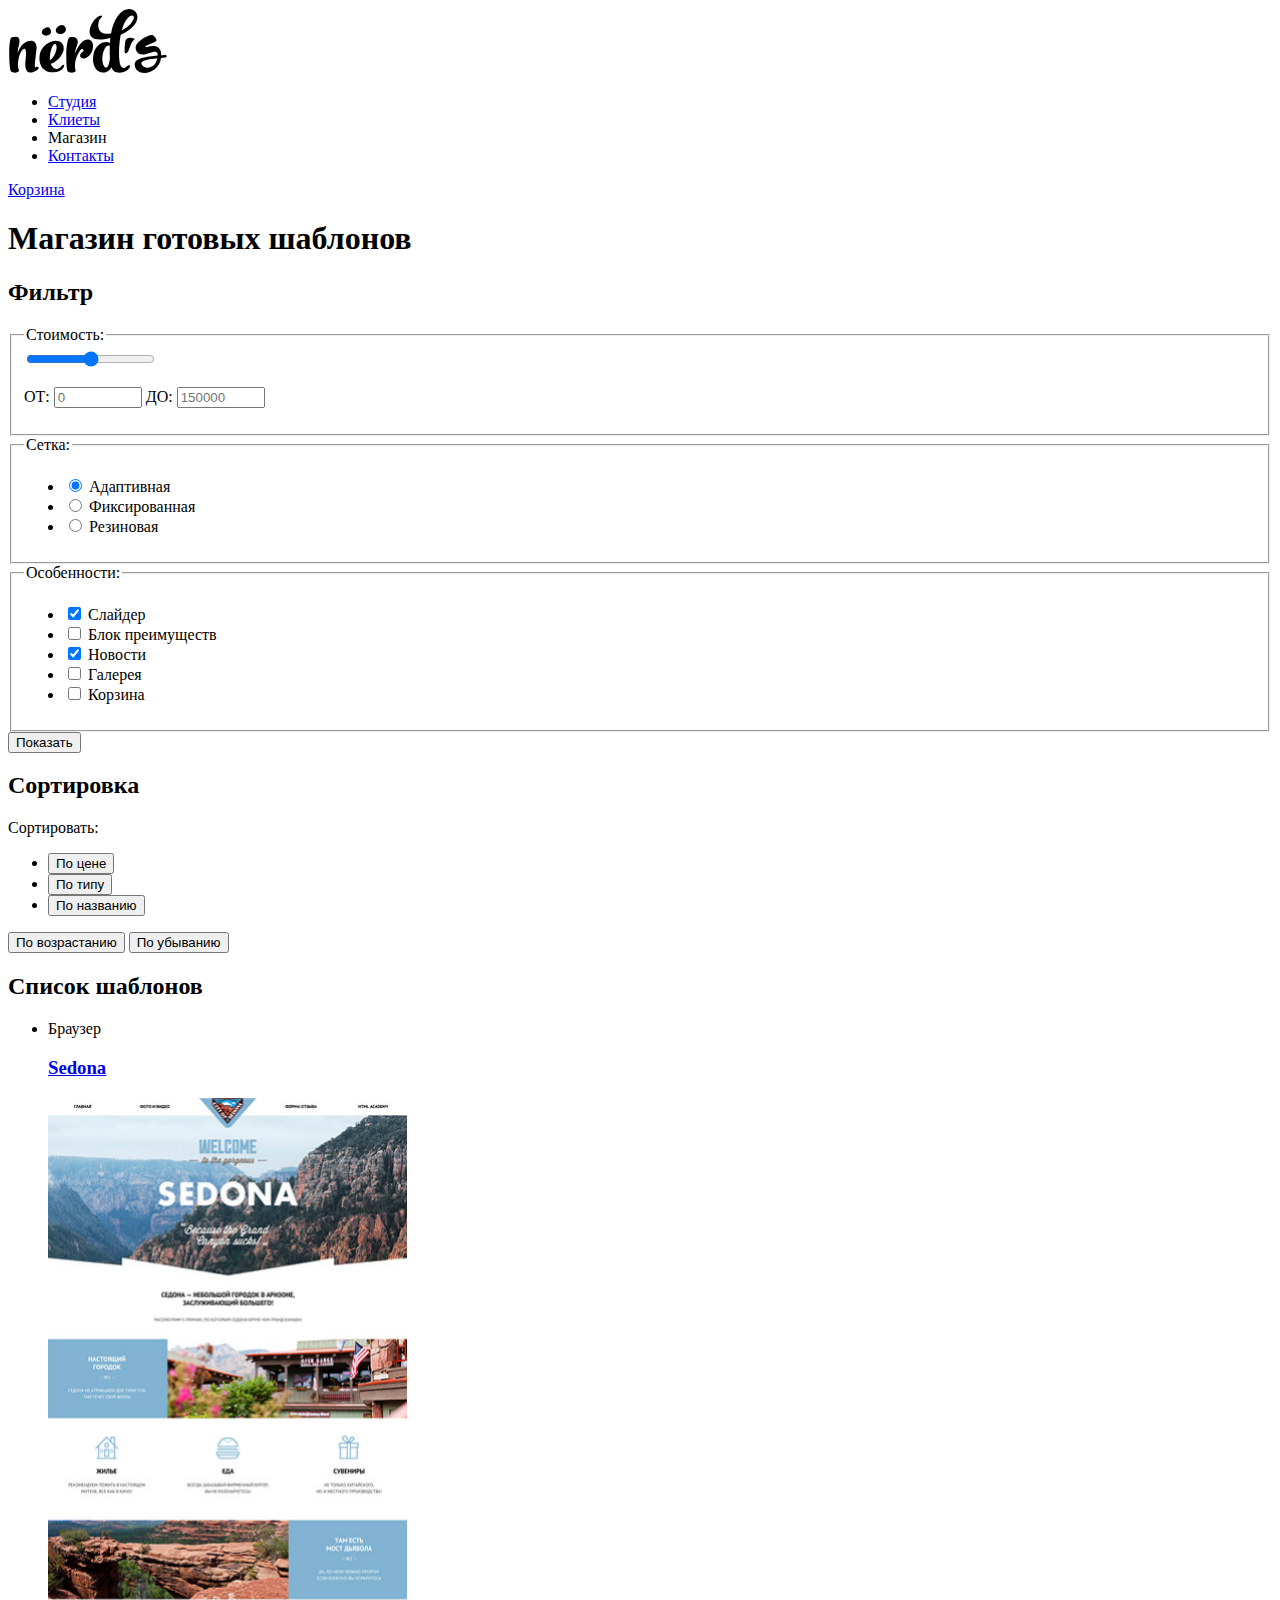
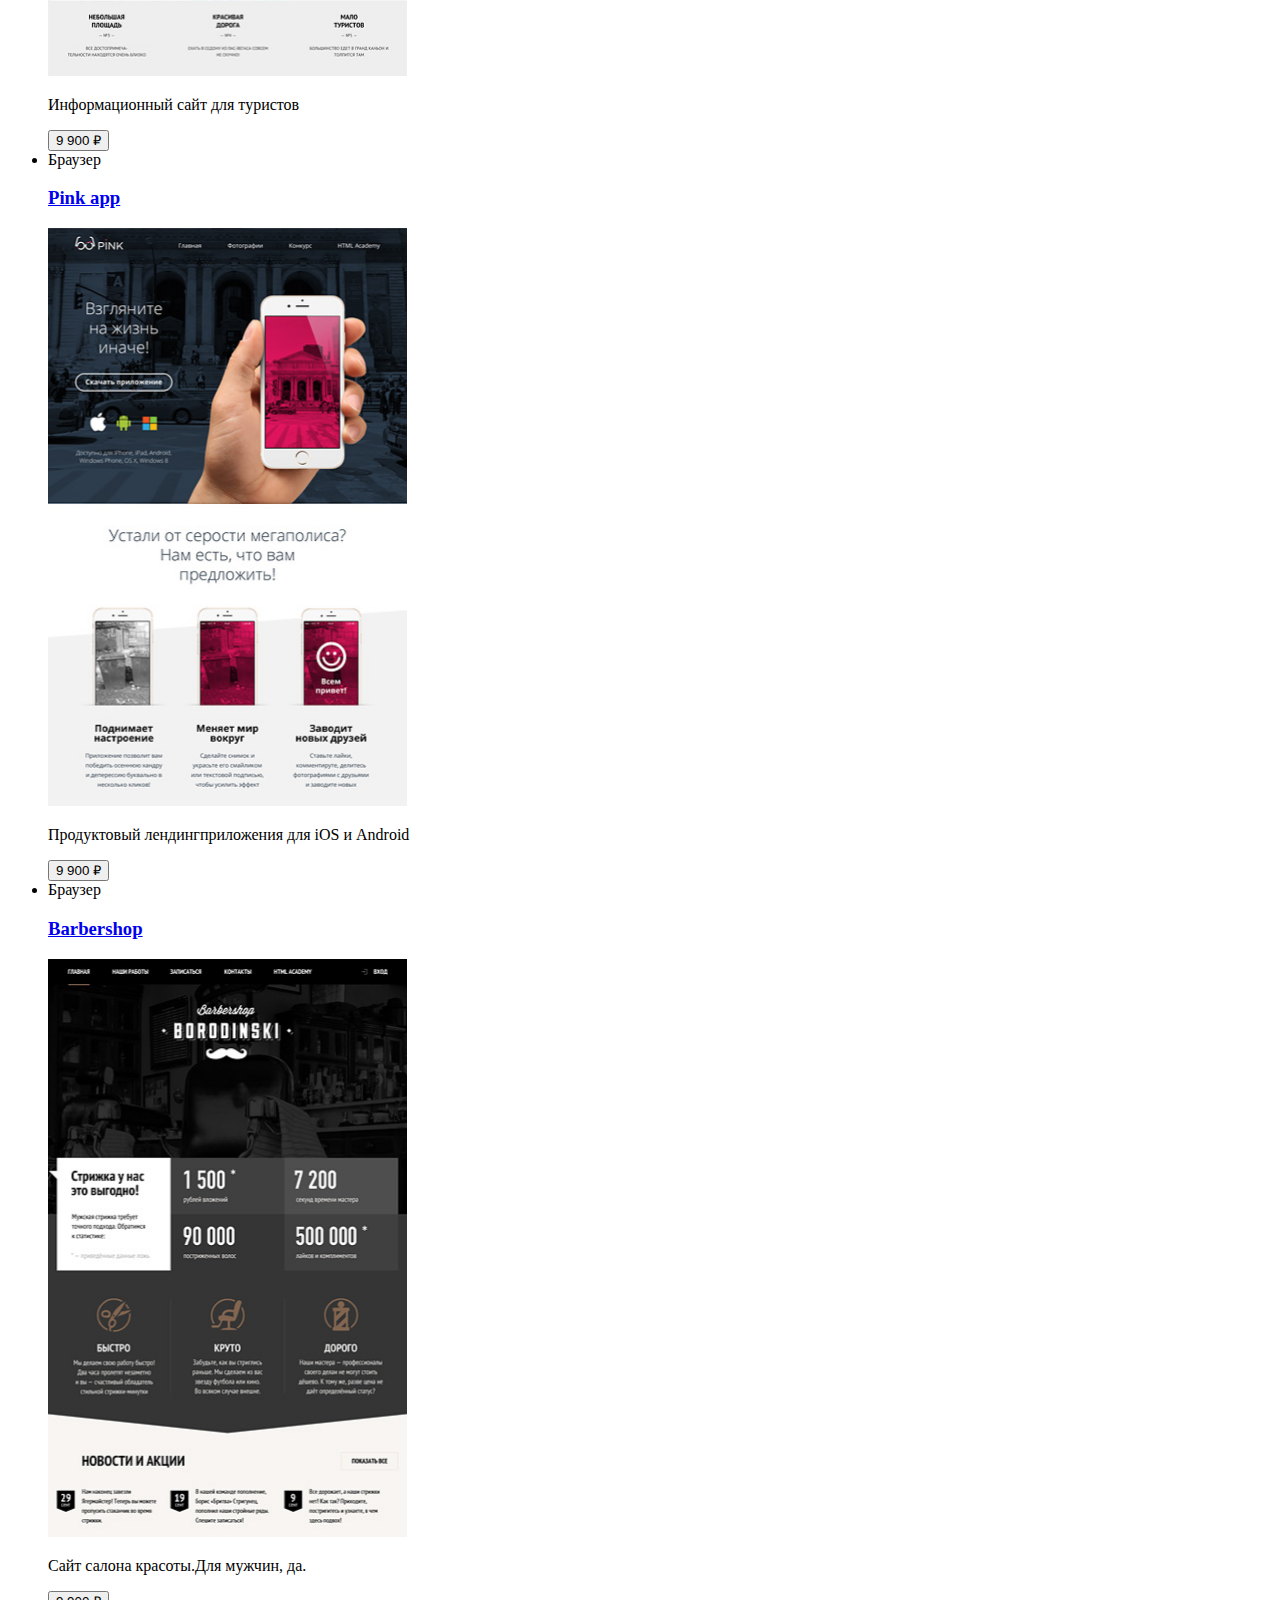
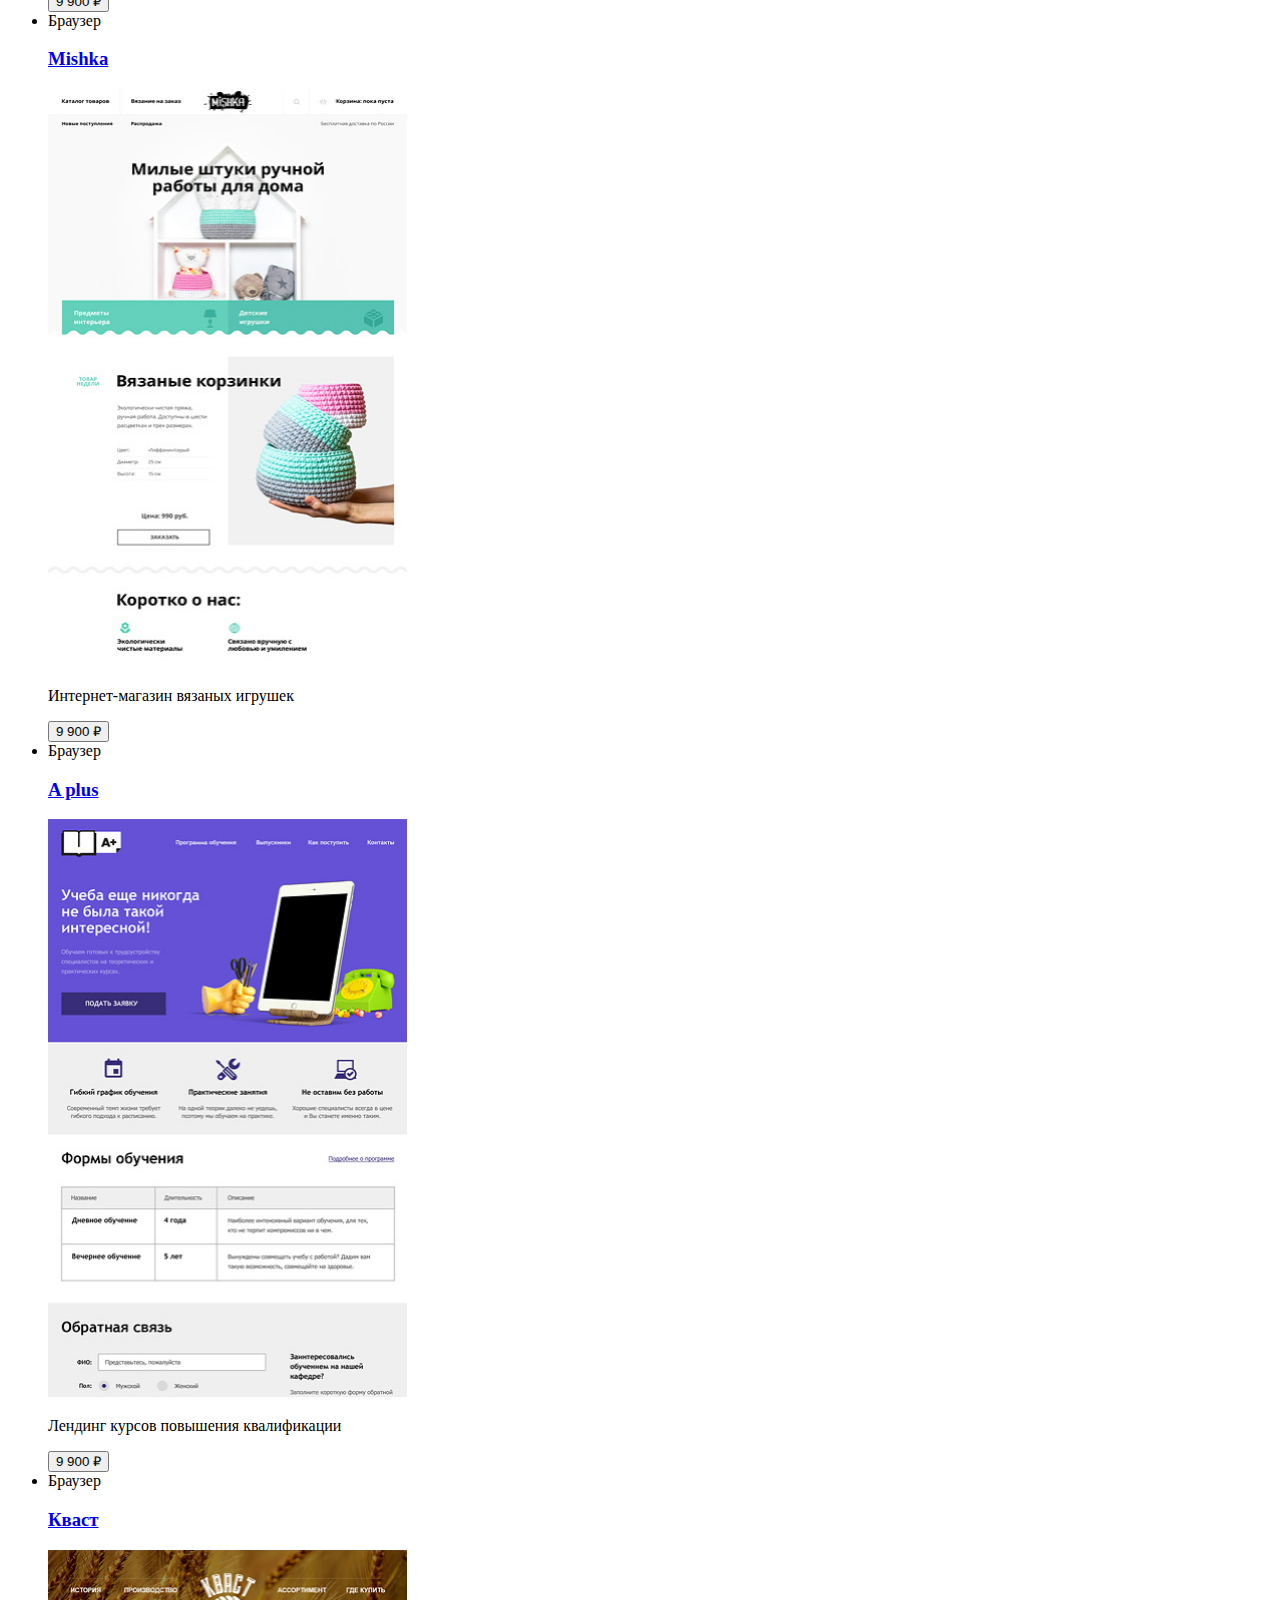
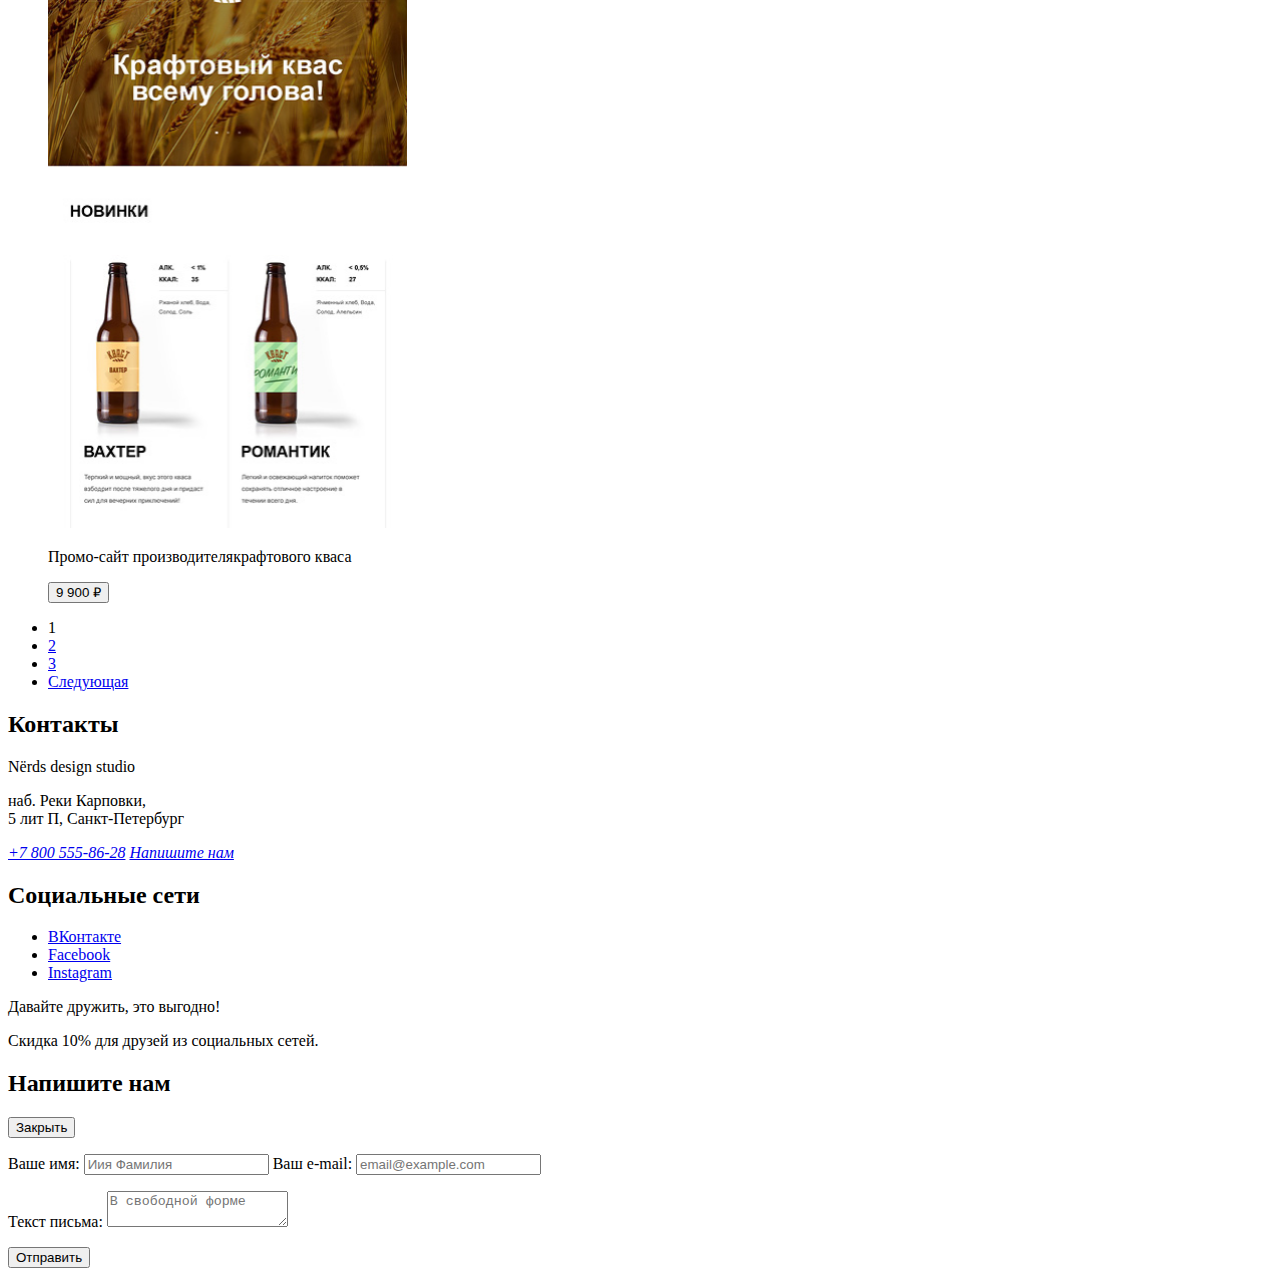
==== catalog.html @ 8663e90c "Images" ====
<!DOCTYPE html>
<html lang="ru">
  <head>
    <meta charset="utf-8">
    <title>Интернет магазин «Nёrds»</title>
    <link rel="icon" href="favicon.ico">
    <link rel="icon" href="img/favicon/icon.svg" type="image/svg+xml">
    <link rel="apple-touch-icon" href="img/favicon/apple180.png">
    <link rel="manifest" href="manifest.webmanifest">
  </head>
  <body>

    <header class="main-header">
      <nav>
        <a class="logo" href="index.html">
          <img src="img/nerds-logo.svg" width="160" height="65" alt="Логотип">
        </a>
        <ul class="header-menu">
          <li>
            <a href="blank.html">Студия</a> 
          </li>
          <li>
            <a href="blank.html">Клиеты</a> 
          </li>
          <li>
            <a>Магазин</a> 
          </li>
          <li>
            <a href="blank.html">Контакты</a> 
          </li>
        </ul>
        <a href="blank.html">Корзина</a>
      </nav>
    </header>

    <main>
      <h1>Магазин готовых шаблонов</h1>

      <section>
        <h2>Фильтр</h2>
        <form action="https://echo.htmlacademy.ru" method="get">

          <fieldset>
            <legend>Стоимость:</legend>
            <input type="range" min="0" max="150000" name="price"> 
            <!-- Необходимо доделать!!! -->
            <p>
              <label>ОТ:
                <input type="number" name="min" min="0" max="150000" placeholder="0">
              </label>
              <label>ДО:
                <input type="number" name="max" min="0" max="150000" placeholder="150000">
              </label>
            </p>
          </fieldset>
            
          <fieldset>
            <legend>Сетка:</legend>
            <ul>
              <li>
                <input type="radio" name="grid" value="adaptive" id="adaptive" checked>
                <label for="adaptive">Адаптивная</label>
              </li>
              <li>
                <input type="radio" name="grid" value="fix" id="fix">
                <label for="fix">Фиксированная</label>
              </li>
              <li>
                <input type="radio" name="grid" value="rubber" id="rubber">
                <label for="rubber">Резиновая</label>
              </li>
            </ul>
          </fieldset>

          <fieldset>
            <legend>Особенности:</legend>
            <ul>
              <li>
                <input type="checkbox" name="slider" checked id="slider">
                <label for="slider">Слайдер</label>
              </li>
              <li>
                <input type="checkbox" name="advantages" id="advantages">
                <label for="advantages">Блок преимуществ</label>
              </li>
              <li>
                <input type="checkbox" name="news" checked id="news">
                <label for="news">Новости</label>
              </li>
              <li>
                <input type="checkbox" name="gallery" id="gallery">
                <label for="gallery">Галерея</label>
              </li>
              <li>
                <input type="checkbox" name="basket" id="basket">
                <label for="basket">Корзина</label>
              </li>
            </ul>
          </fieldset>
        
        <button type="submit">Показать</button>
        </form>
      </section> 

      <section>
        <h2>Сортировка</h2>
        <p>Сортировать:</p>
        <ul>
          <li><button type="button">По цене</button></li>
          <li><button type="button">По типу</button></li>
          <li><button type="button">По названию</button></li>
        </ul>
        <button type="button">По возрастанию</button>
        <button type="button">По убыванию</button>
      </section>

      <section>
        <h2>Список шаблонов</h2>
        <ul>
          <li>
            <div class="browser">Браузер</div>
            <a href="blank.html">
              <h3>Sedona</h3>
              <p>
                <img src="img/catalog/img-sedona.png" width="359" height="578" alt="сайт Sedona">
              </p>
            </a>
            <p>Информационный сайт для туристов</p>
            <button type="button">9 900 &#8381;</button>
          </li>
          <li>
            <div class="browser">Браузер</div>
            <a href="blank.html">
              <h3>Pink app</h3>
              <p>
                <img src="img/catalog/img-pink.png" width="359" height="578" alt="сайт Pink app">
              </p>
            </a>
            <p>Продуктовый лендингприложения для iOS и Android</p>
            <button type="button">9 900 &#8381;</button>
          </li>
          <li>
            <div class="browser">Браузер</div>
            <a href="blank.html">
              <h3>Barbershop</h3>
              <p>
                <img src="img/catalog/img-barbershop 1.png" width="359" height="578" alt="сайт Barbershop">
              </p>
            </a>
            <p>Сайт салона красоты.Для мужчин, да.</p>
            <button type="button">9 900 &#8381;</button>
          </li>
          <li>
            <div class="browser">Браузер</div>
            <a href="blank.html">
              <h3>Mishka</h3>
              <p>
                <img src="img/catalog/img-mishka.jpg" width="359" height="578" alt="сайт Mishka">
              </p>
            </a>
            <p>Интернет-магазин вязаных игрушек</p>
            <button type="button">9 900 &#8381;</button>
          </li>
          <li>
            <div class="browser">Браузер</div>
            <a href="blank.html">
              <h3>A plus</h3>
              <p>
                <img src="img/catalog/img-aplus.png" width="359" height="578" alt="сайт A plus">
              </p>
            </a>
            <p>Лендинг курсов повышения квалификации</p>
              <button type="button">9 900 &#8381;</button>
          </li>
          <li>
            <div class="browser">Браузер</div>
            <a href="blank.html">
              <h3>Кваст</h3>
              <p>
                <img src="img/catalog/img-kvast.png" width="359" height="578" alt="сайт Кваст">
              </p>
            </a>
            <p>Промо-сайт производителякрафтового кваса</p>
            <button type="button">9 900 &#8381;</button>
          </li>
        </ul>
        <ul>
          <li>
            <a>1</a>
          </li>
          <li>
            <a href="#">2</a>
          </li>
          <li>
            <a href="#">3</a>
          </li>
          <li>
            <a href="#">Следующая</a>
          </li>
        </ul>
      </section>
    </main>

    <footer class="main-footer">
      <section class="contacts">
        <h2>Контакты</h2>
        <p>Nёrds design studio</p>
        <p>
          наб. Реки Карповки,<br>
          5 лит П, Санкт-Петербург
        <p>
        <address>
          <a href="tel:+78005558628">+7 800 555-86-28</a>
          <a href="blank.html">Напишите нам</a>
        </address>
      </section>
      <section class="socials">
        <h2>Социальные сети</h2>
        <ul class="socials-list">
          <li>
            <a href="#">ВКонтакте</a>
          </li>
          <li>
            <a href="#">Facebook</a>
          </li>
          <li>
            <a href="#">Instagram
            </a>
          </li>
        </ul>
        <p>Давайте дружить, это выгодно!</p>
        <p>Скидка 10% для друзей из социальных сетей.</p>
    </section>
    </footer>

    <section>
      <h2>Напишите нам</h2>
      <button type="button">Закрыть</button>
      <form action="https://echo.htmlacademy.ru" method="post">
        <p>
          <label>Ваше имя:
            <input type="text" name="name" placeholder="Иия Фамилия">
          </label>
          <label>Ваш e-mail:
            <input type="email" name="e-mail" placeholder="email@example.com ">
          </label>
        </p>
        <p>
          <label>Текст письма:
            <textarea name="text" placeholder="В свободной форме"></textarea>
          </label>
        </p>
        <button type="submit">Отправить</button>
      </form>
    </section>

    </body>
</html>
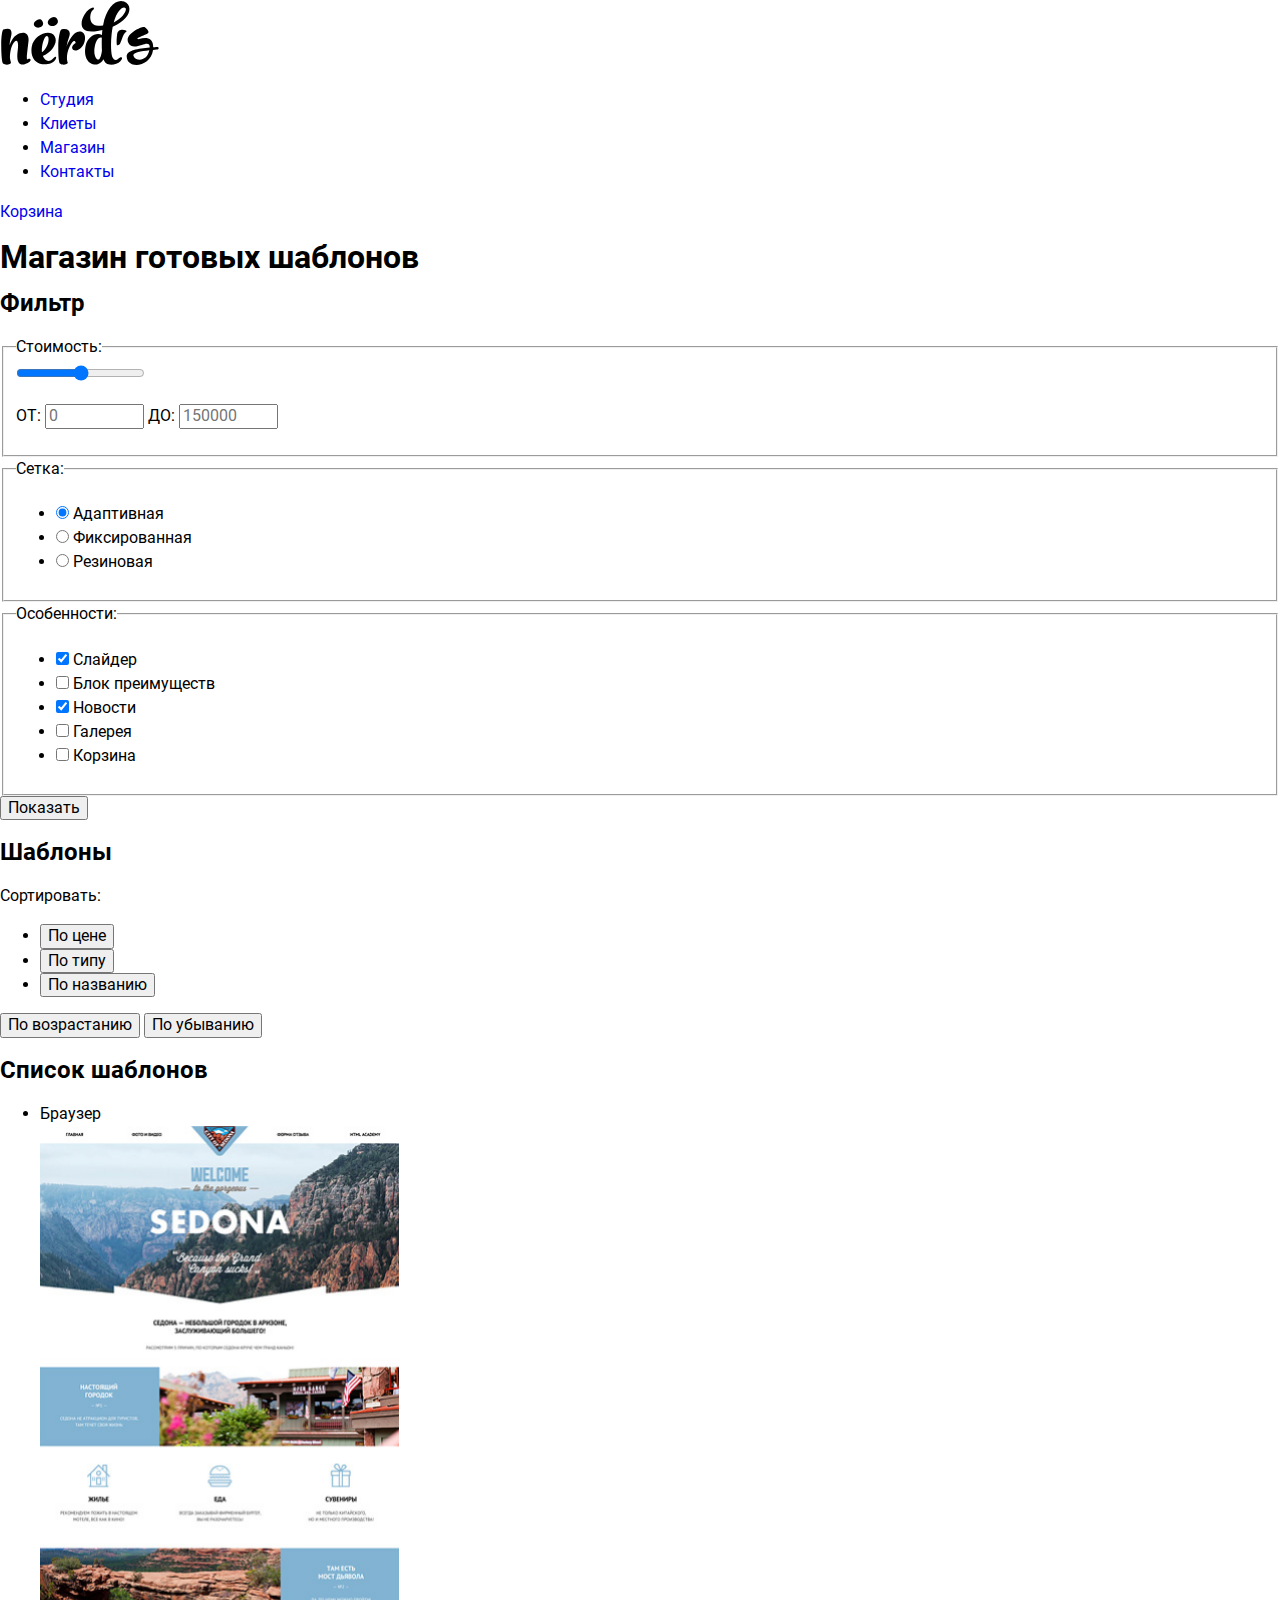
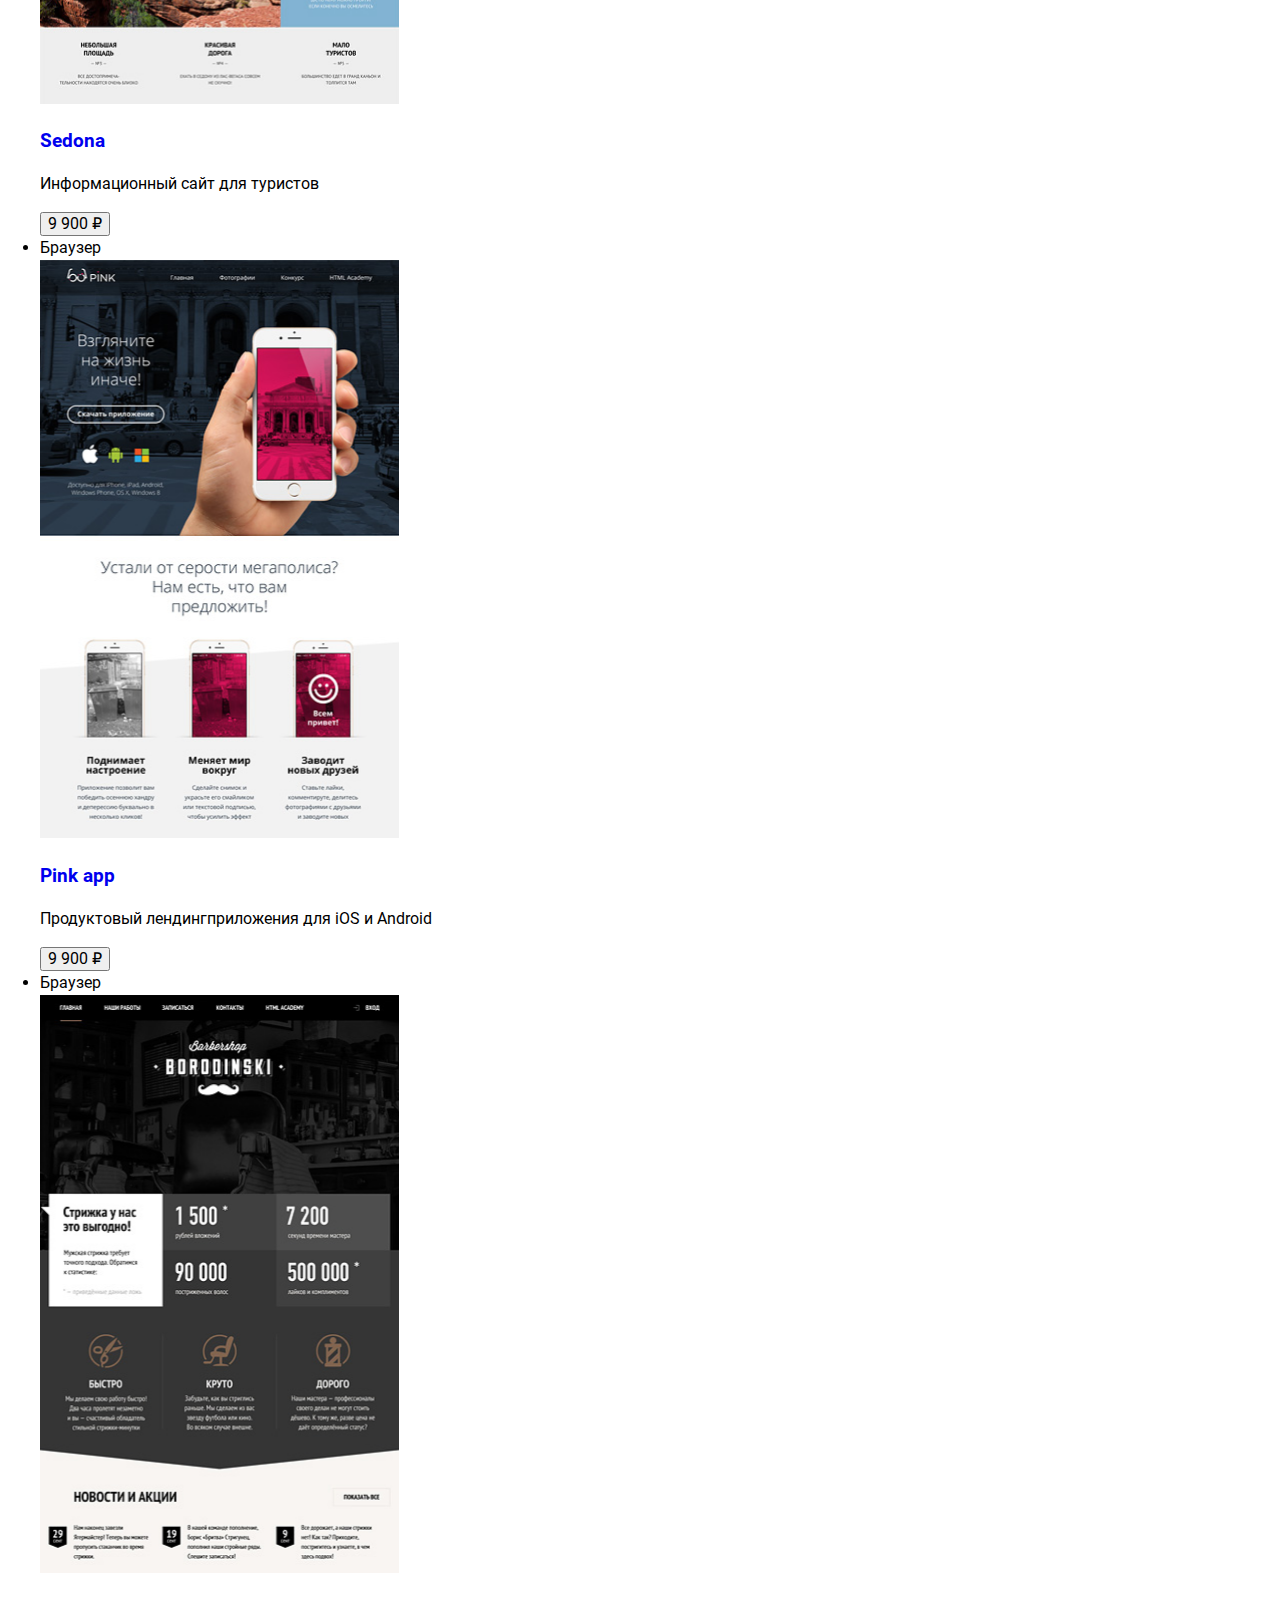
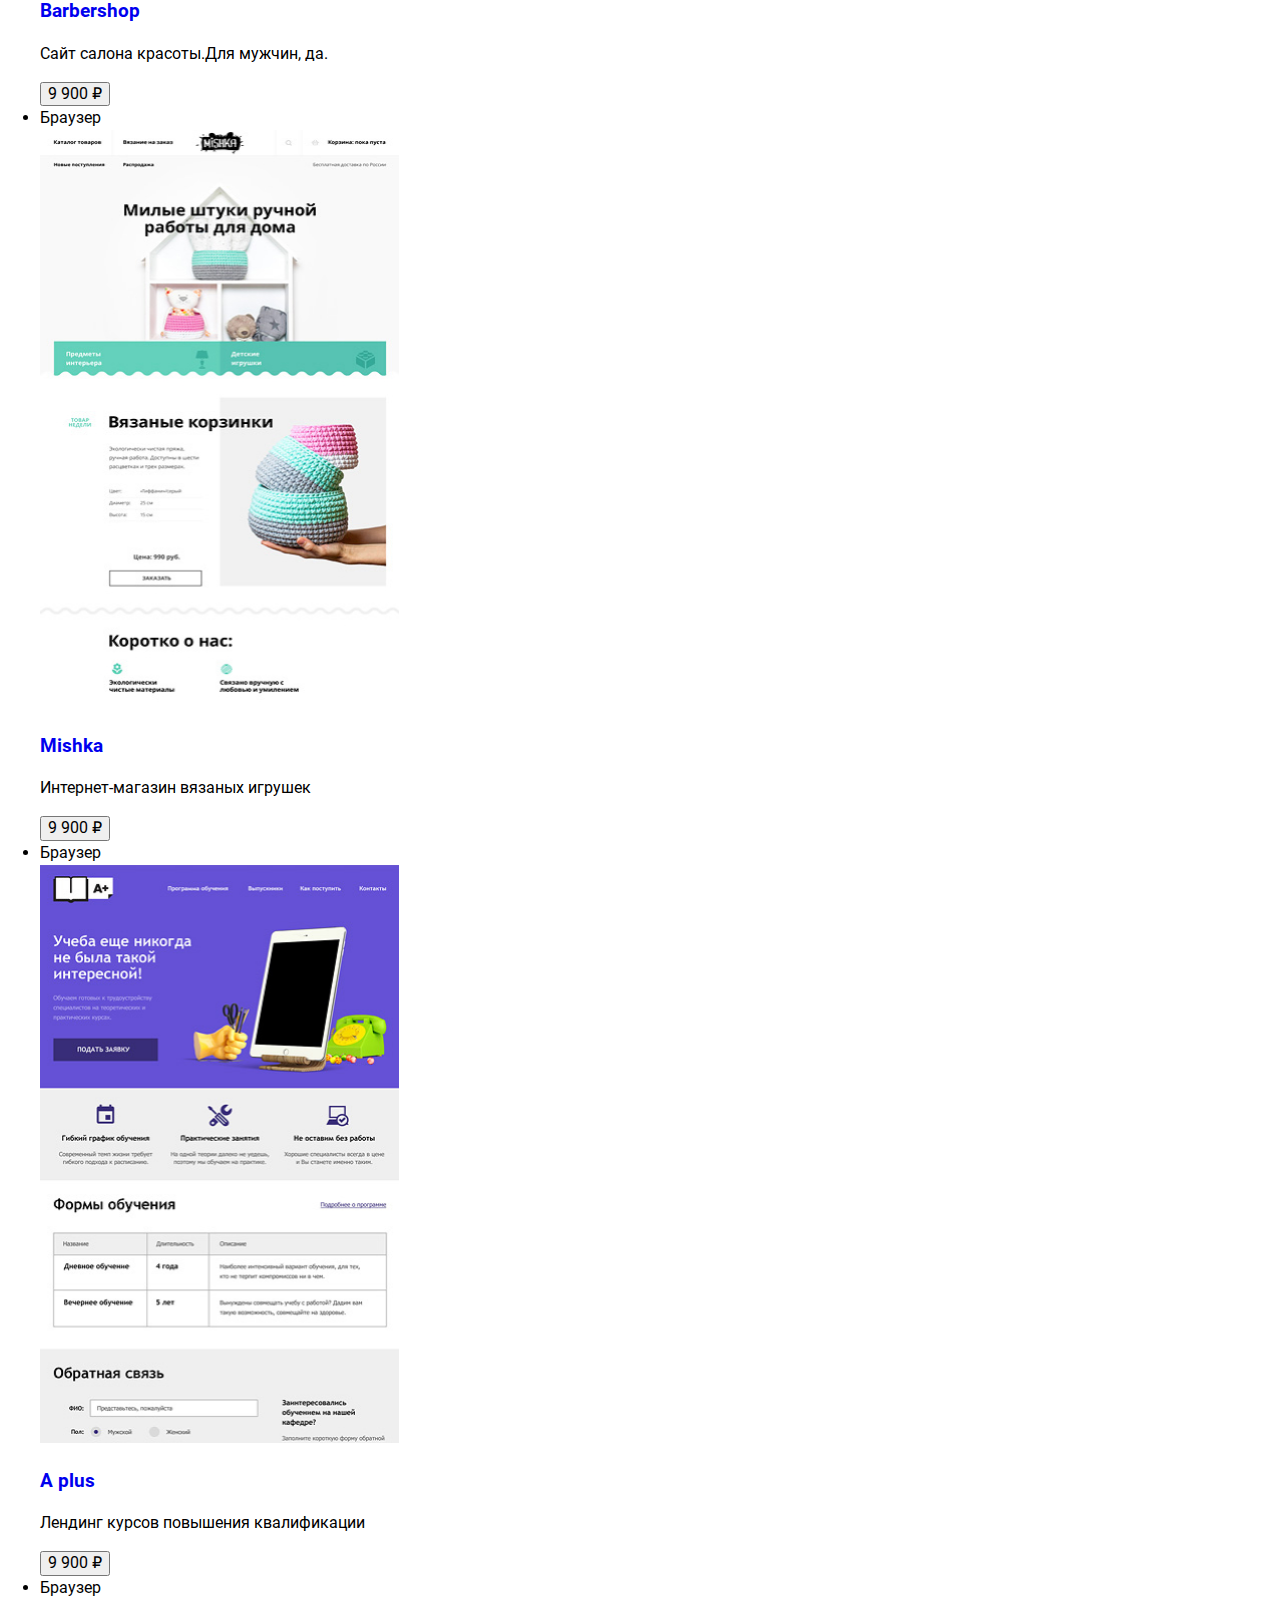
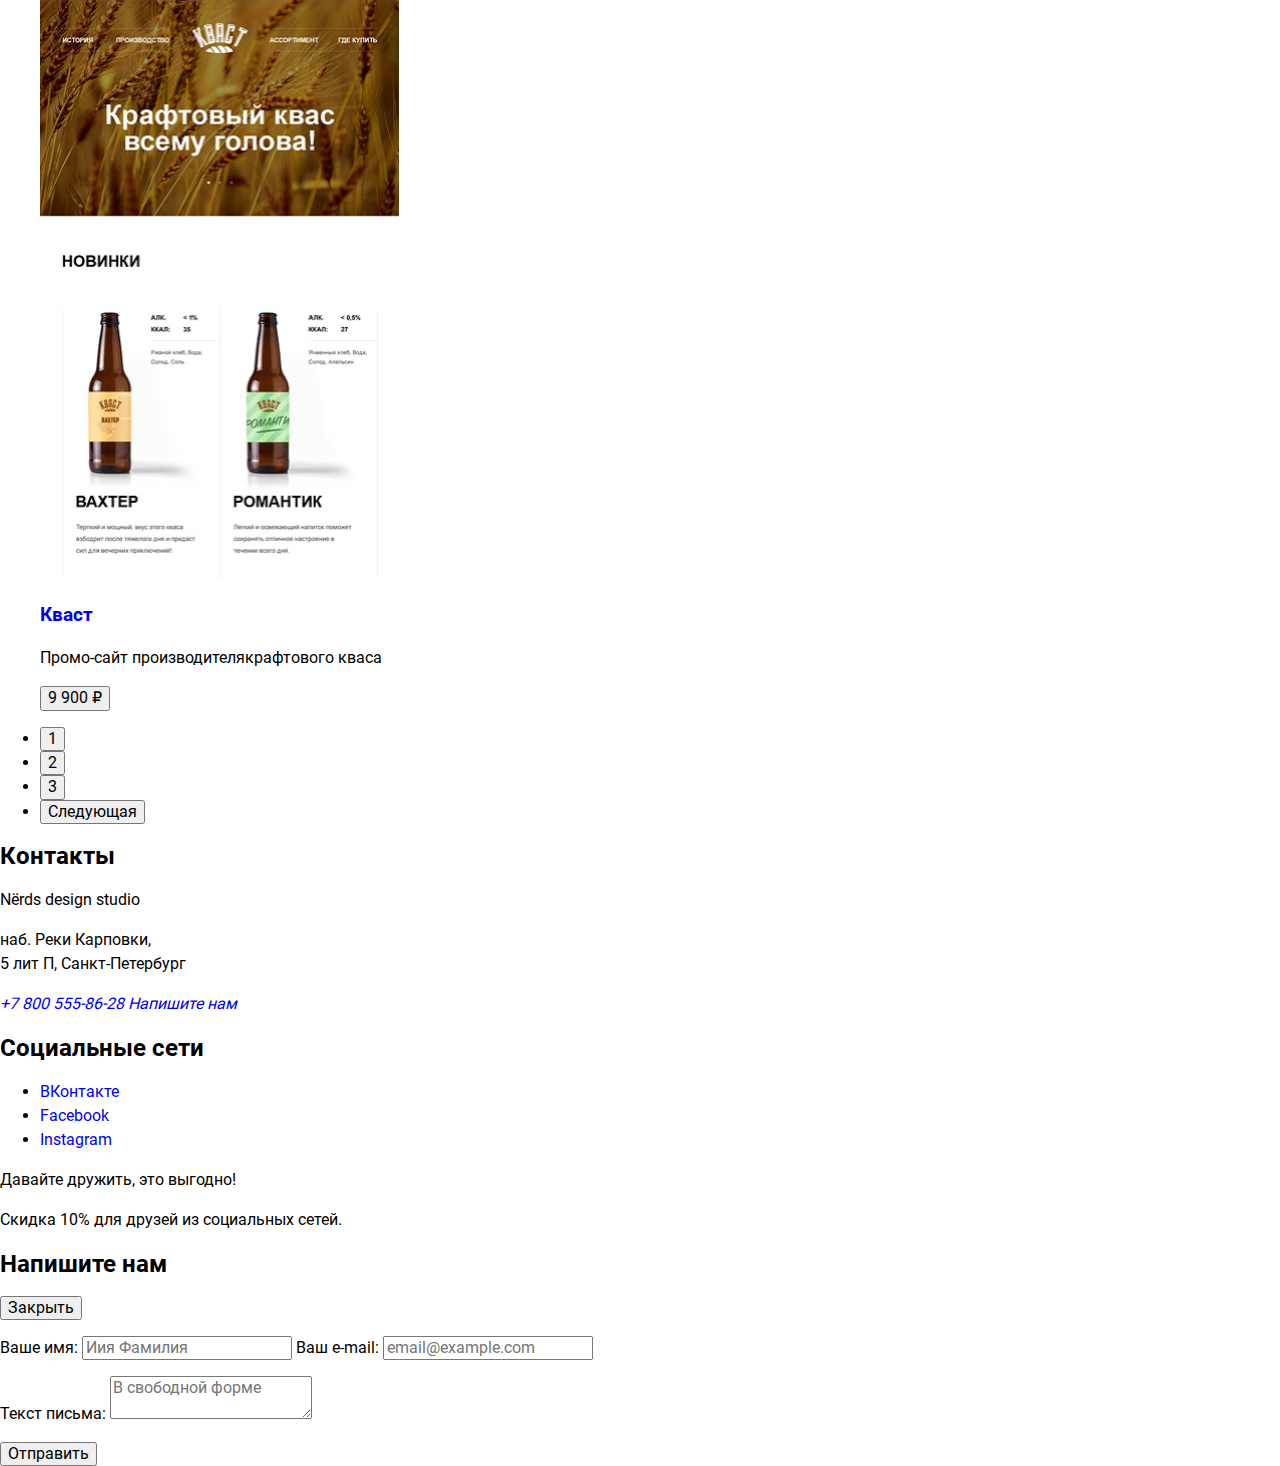
==== commit 8e816a40: "Style" ====
--- a/catalog.html
+++ b/catalog.html
@@ -7,15 +7,17 @@
     <link rel="icon" href="img/favicon/icon.svg" type="image/svg+xml">
     <link rel="apple-touch-icon" href="img/favicon/apple180.png">
     <link rel="manifest" href="manifest.webmanifest">
+    <link rel="stylesheet" href="css/style.css">
+    <link rel="stylesheet" href="css/normalize.css">
   </head>
   <body>
 
     <header class="main-header">
-      <nav>
-        <a class="logo" href="index.html">
+      <nav class="main-navigation">
+        <a class="main-header-logo" href="index.html">
           <img src="img/nerds-logo.svg" width="160" height="65" alt="Логотип">
         </a>
-        <ul class="header-menu">
+        <ul class="site-navigation">
           <li>
             <a href="blank.html">Студия</a> 
           </li>
@@ -23,28 +25,28 @@
             <a href="blank.html">Клиеты</a> 
           </li>
           <li>
-            <a>Магазин</a> 
+            <a href="catalog.html">Магазин</a> 
           </li>
           <li>
             <a href="blank.html">Контакты</a> 
           </li>
         </ul>
-        <a href="blank.html">Корзина</a>
+        <a class="basket-link" href="blank.html">Корзина</a>
       </nav>
     </header>
 
     <main>
       <h1>Магазин готовых шаблонов</h1>
 
-      <section>
+      <section class="filter">
         <h2>Фильтр</h2>
-        <form action="https://echo.htmlacademy.ru" method="get">
-
-          <fieldset>
-            <legend>Стоимость:</legend>
-            <input type="range" min="0" max="150000" name="price"> 
+        <form class="filter-form" action="https://echo.htmlacademy.ru" method="get">
+
+          <fieldset class="filter-fieldset-price">
+            <legend class="catalog-subject">Стоимость:</legend>
+            <input class="filter-form-range" type="range" min="0" max="150000" name="price"> 
             <!-- Необходимо доделать!!! -->
-            <p>
+            <p class="filter-form-number">
               <label>ОТ:
                 <input type="number" name="min" min="0" max="150000" placeholder="0">
               </label>
@@ -54,8 +56,8 @@
             </p>
           </fieldset>
             
-          <fieldset>
-            <legend>Сетка:</legend>
+          <fieldset class="filter-fieldset-grid">
+            <legend class="catalog-subject">Сетка:</legend>
             <ul>
               <li>
                 <input type="radio" name="grid" value="adaptive" id="adaptive" checked>
@@ -72,8 +74,8 @@
             </ul>
           </fieldset>
 
-          <fieldset>
-            <legend>Особенности:</legend>
+          <fieldset class="filter-fieldset-features">
+            <legend class="catalog-subject">Особенности:</legend>
             <ul>
               <li>
                 <input type="checkbox" name="slider" checked id="slider">
@@ -98,161 +100,138 @@
             </ul>
           </fieldset>
         
-        <button type="submit">Показать</button>
+        <button class="filter-button" type="submit">Показать</button>
         </form>
       </section> 
 
       <section>
-        <h2>Сортировка</h2>
-        <p>Сортировать:</p>
-        <ul>
+        <h2>Шаблоны</h2>
+        <p class="catalog-subject">Сортировать:</p>
+        <ul class="list-sort">
           <li><button type="button">По цене</button></li>
           <li><button type="button">По типу</button></li>
           <li><button type="button">По названию</button></li>
         </ul>
-        <button type="button">По возрастанию</button>
-        <button type="button">По убыванию</button>
+        <button class="button-sort-down" type="button">По возрастанию</button>
+        <button class="button-sort-up" type="button">По убыванию</button>
       </section>
 
       <section>
         <h2>Список шаблонов</h2>
-        <ul>
-          <li>
-            <div class="browser">Браузер</div>
-            <a href="blank.html">
-              <h3>Sedona</h3>
-              <p>
-                <img src="img/catalog/img-sedona.png" width="359" height="578" alt="сайт Sedona">
-              </p>
-            </a>
+        <ul class="templates-list">
+          <li class="template-item">
+            <div class="browser">Браузер</div>
+            <img src="img/catalog/img-sedona.png" width="359" height="578" alt="сайт Sedona">
+            <h3 class="template-item-title"><a href="blank.html">Sedona</a></h3>            
             <p>Информационный сайт для туристов</p>
-            <button type="button">9 900 &#8381;</button>
-          </li>
-          <li>
-            <div class="browser">Браузер</div>
-            <a href="blank.html">
-              <h3>Pink app</h3>
-              <p>
-                <img src="img/catalog/img-pink.png" width="359" height="578" alt="сайт Pink app">
-              </p>
-            </a>
+            <button class="button" type="button">9 900 &#8381;</button>
+          </li>
+          <li>
+            <div class="browser">Браузер</div>
+            <img src="img/catalog/img-pink.png" width="359" height="578" alt="сайт Pink app">
+            <h3 class="template-item-title"><a href="blank.html">Pink app</a></h3>
             <p>Продуктовый лендингприложения для iOS и Android</p>
-            <button type="button">9 900 &#8381;</button>
-          </li>
-          <li>
-            <div class="browser">Браузер</div>
-            <a href="blank.html">
-              <h3>Barbershop</h3>
-              <p>
-                <img src="img/catalog/img-barbershop 1.png" width="359" height="578" alt="сайт Barbershop">
-              </p>
-            </a>
+            <button class="button" type="button">9 900 &#8381;</button>
+          </li>
+          <li>
+            <div class="browser">Браузер</div>
+            <img src="img/catalog/img-barbershop.png" width="359" height="578" alt="сайт Barbershop">
+            <h3 class="template-item-title"><a href="blank.html">Barbershop</a></h3>
             <p>Сайт салона красоты.Для мужчин, да.</p>
-            <button type="button">9 900 &#8381;</button>
-          </li>
-          <li>
-            <div class="browser">Браузер</div>
-            <a href="blank.html">
-              <h3>Mishka</h3>
-              <p>
-                <img src="img/catalog/img-mishka.jpg" width="359" height="578" alt="сайт Mishka">
-              </p>
-            </a>
+            <button class="button" type="button">9 900 &#8381;</button>
+          </li>
+          <li>
+            <div class="browser">Браузер</div>
+            <img src="img/catalog/img-mishka.jpg" width="359" height="578" alt="сайт Mishka">
+            <h3 class="template-item-title"><a href="blank.html">Mishka</a></h3>
             <p>Интернет-магазин вязаных игрушек</p>
-            <button type="button">9 900 &#8381;</button>
-          </li>
-          <li>
-            <div class="browser">Браузер</div>
-            <a href="blank.html">
-              <h3>A plus</h3>
-              <p>
-                <img src="img/catalog/img-aplus.png" width="359" height="578" alt="сайт A plus">
-              </p>
-            </a>
+            <button class="button" type="button">9 900 &#8381;</button>
+          </li>
+          <li>
+            <div class="browser">Браузер</div>
+            <img src="img/catalog/img-aplus.png" width="359" height="578" alt="сайт A plus">
+            <h3 class="template-item-title"><a href="blank.html">A plus</a></h3>
             <p>Лендинг курсов повышения квалификации</p>
-              <button type="button">9 900 &#8381;</button>
-          </li>
-          <li>
-            <div class="browser">Браузер</div>
-            <a href="blank.html">
-              <h3>Кваст</h3>
-              <p>
-                <img src="img/catalog/img-kvast.png" width="359" height="578" alt="сайт Кваст">
-              </p>
-            </a>
+              <button class="button" type="button">9 900 &#8381;</button>
+          </li>
+          <li>
+            <div class="browser">Браузер</div>
+            <img src="img/catalog/img-kvast.png" width="359" height="578" alt="сайт Кваст">
+            <h3 class="template-item-title"><a href="blank.html">Кваст</a></h3>
             <p>Промо-сайт производителякрафтового кваса</p>
-            <button type="button">9 900 &#8381;</button>
-          </li>
-        </ul>
-        <ul>
-          <li>
-            <a>1</a>
-          </li>
-          <li>
-            <a href="#">2</a>
-          </li>
-          <li>
-            <a href="#">3</a>
-          </li>
-          <li>
-            <a href="#">Следующая</a>
+            <button class="button" type="button">9 900 &#8381;</button>
+          </li>
+        </ul>
+
+        <ul class="pagination-list">
+          <li>
+            <button class="button-pagination" type="button">1</button>
+          </li>
+          <li>
+            <button class="button-pagination" type="button">2</button>
+          </li>
+          <li>
+            <button class="button-pagination" type="button">3</button>
+          </li>
+          <li>
+            <button class="button-pagination" type="button">Следующая</button>
           </li>
         </ul>
       </section>
     </main>
 
     <footer class="main-footer">
-      <section class="contacts">
+      <section class="footer-contacts">
         <h2>Контакты</h2>
-        <p>Nёrds design studio</p>
+        <p class="footer-contacts-caption">Nёrds design studio</p>
         <p>
           наб. Реки Карповки,<br>
           5 лит П, Санкт-Петербург
         <p>
         <address>
-          <a href="tel:+78005558628">+7 800 555-86-28</a>
-          <a href="blank.html">Напишите нам</a>
+          <a class="footer-phone" href="tel:+78005558628">+7 800 555-86-28</a>
+          <a class="button" href="blank.html">Напишите нам</a>
         </address>
       </section>
-      <section class="socials">
+      <section class="footer-socials">
         <h2>Социальные сети</h2>
         <ul class="socials-list">
           <li>
-            <a href="#">ВКонтакте</a>
-          </li>
-          <li>
-            <a href="#">Facebook</a>
-          </li>
-          <li>
-            <a href="#">Instagram
+            <a class="social-button" href="#">ВКонтакте</a>
+          </li>
+          <li>
+            <a class="social-button" href="#">Facebook</a>
+          </li>
+          <li>
+            <a class="social-button" href="#">Instagram
             </a>
           </li>
         </ul>
-        <p>Давайте дружить, это выгодно!</p>
+        <p class="footer-socials-slogan">Давайте дружить, это выгодно!</p>
         <p>Скидка 10% для друзей из социальных сетей.</p>
     </section>
     </footer>
 
-    <section>
-      <h2>Напишите нам</h2>
-      <button type="button">Закрыть</button>
-      <form action="https://echo.htmlacademy.ru" method="post">
-        <p>
-          <label>Ваше имя:
-            <input type="text" name="name" placeholder="Иия Фамилия">
+    <section class="popup">
+      <h2 class="popup-title">Напишите нам</h2>
+      <button class="popup-btn-close" type="button">Закрыть</button>
+      <form class="popup-form" action="https://echo.htmlacademy.ru" method="post">
+        <p>
+          <label class="popup-form-label">Ваше имя:
+            <input class="popup-input-text" type="text" name="name" placeholder="Иия Фамилия">
           </label>
-          <label>Ваш e-mail:
-            <input type="email" name="e-mail" placeholder="email@example.com ">
+          <label class="popup-form-label">Ваш e-mail:
+            <input class="popup-input-text" type="email" name="e-mail" placeholder="email@example.com ">
           </label>
         </p>
         <p>
-          <label>Текст письма:
-            <textarea name="text" placeholder="В свободной форме"></textarea>
+          <label class="popup-form-label">Текст письма:
+            <textarea class="popup-input-text popup-input-textarea" name="text" placeholder="В свободной форме"></textarea>
           </label>
         </p>
-        <button type="submit">Отправить</button>
+        <button class="button" type="submit">Отправить</button>
       </form>
     </section>
 
-    </body>
+  </body>
 </html>
--- a/css/style.css
+++ b/css/style.css
@@ -0,0 +1,64 @@
+/* Fonts */
+
+@font-face {
+  font-family: "Roboto";
+  font-weight: 400;
+  font-style: normal;
+  src: local("Roboto"),
+       url("../fonts/roboto.woff2") format("woff2"),
+       url("../fonts/roboto.woff") format("woff");  
+}
+
+@font-face {
+  font-family: "Roboto";
+  font-weight: 700;
+  font-style: normal;
+  src: local("Roboto"),
+       url("../fonts/robotobold.woff2") format("woff2"),
+       url("../fonts/robotobold.woff") format("woff");  
+}
+
+@font-face {
+  font-family: "Roboto";
+  font-weight: 500;
+  font-style: normal;
+  src: local("Roboto"),
+       url("../fonts/robotomedium.woff2") format("woff2"),
+       url("../fonts/robotomedium.woff") format("woff");  
+}
+
+/* Variables */
+
+:root {
+  --black: #000000;
+  --red: #FB565A;
+  --chinabar: #E74246;
+  --valencia: #D7373B;
+  --caribbean-green: #00CA74;
+  --jade: #00BC6C;
+  --dark-jade: #00AA62;
+  --ronchi: #EFC849;
+  --tulip-tree: #EAB534;
+  --fire-bush: #E5A722;
+  --gallery: #EEEEEE;
+  --alto: #DFDFDF;
+  --gray: #DFDFDF;
+  --white: #ffffff;
+}
+
+/* Global */
+
+body {
+  font-family: "Roboto", "Arial", sans-serif;
+  font-weight: 400;
+  font-style: normal;
+  font-size: 16px;
+  line-height: 24px;
+}
+
+a {
+  text-decoration: none;
+}
+
+/* Header */
+
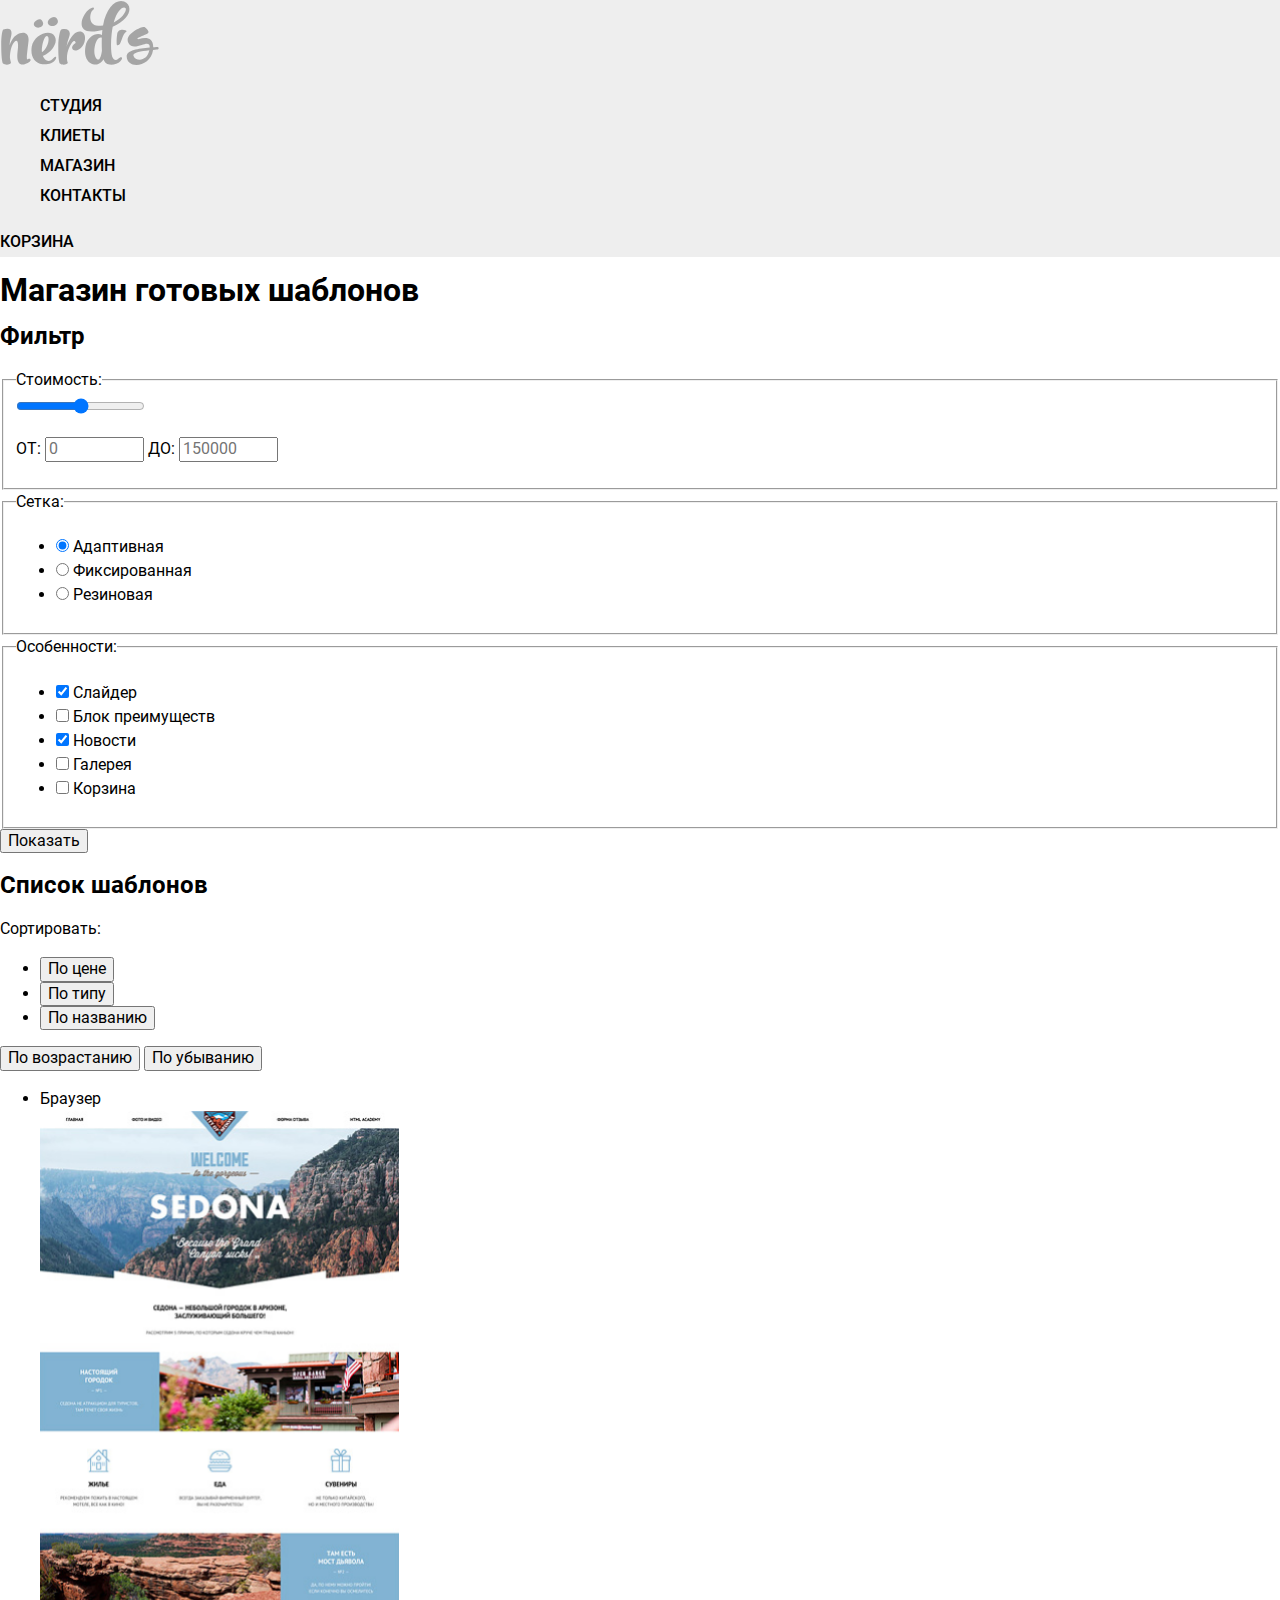
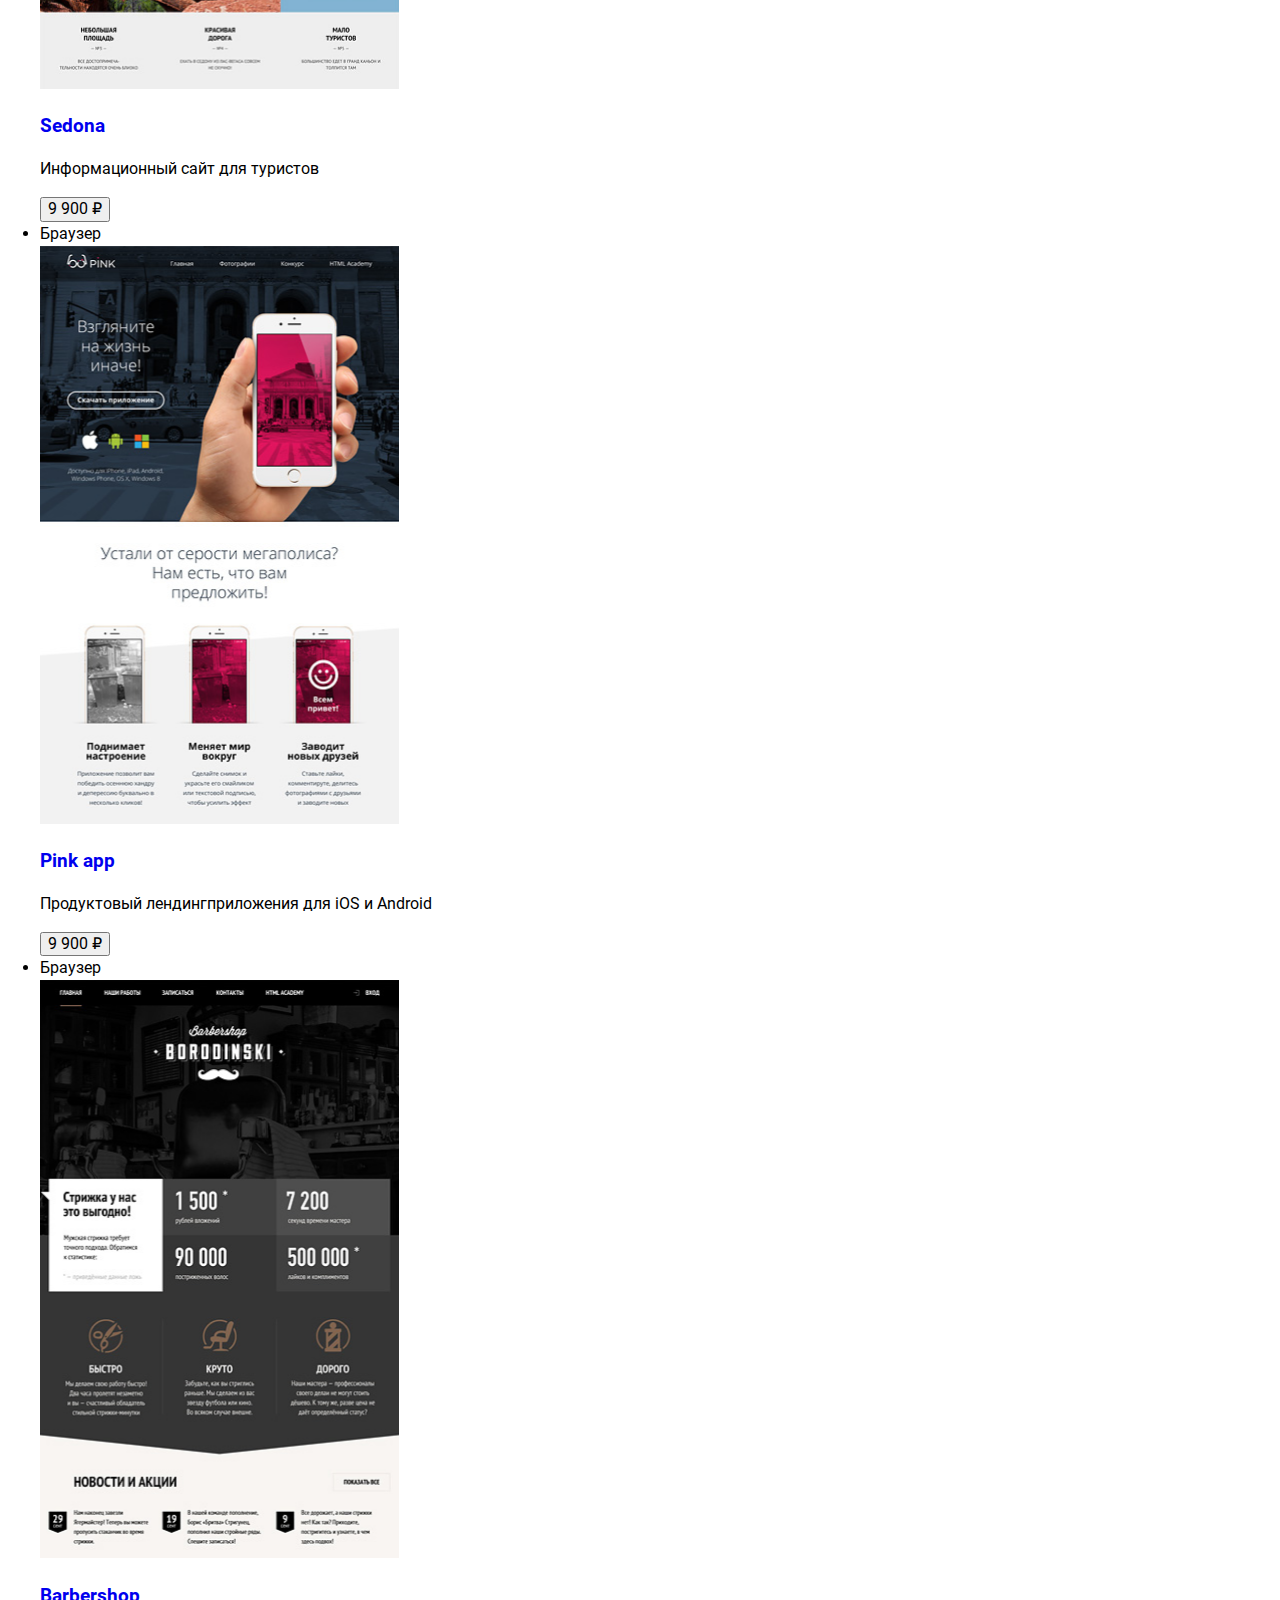
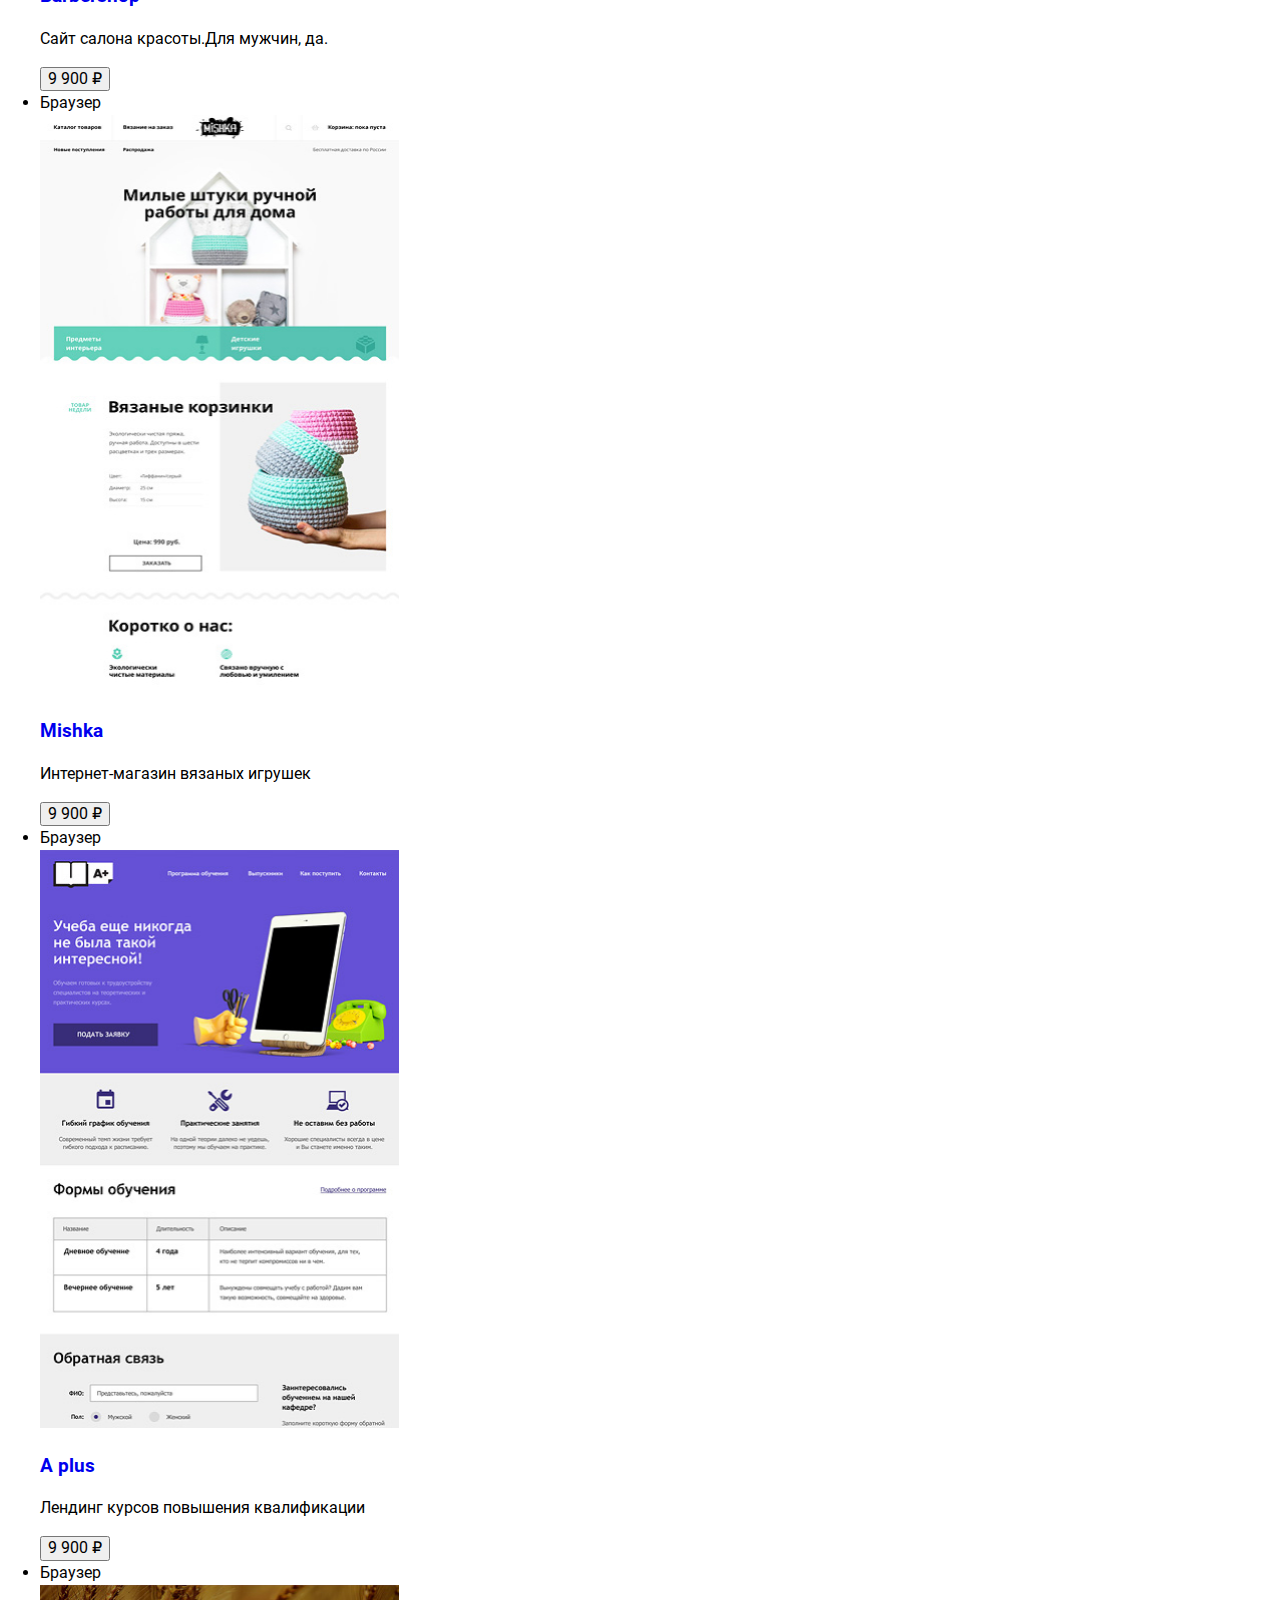
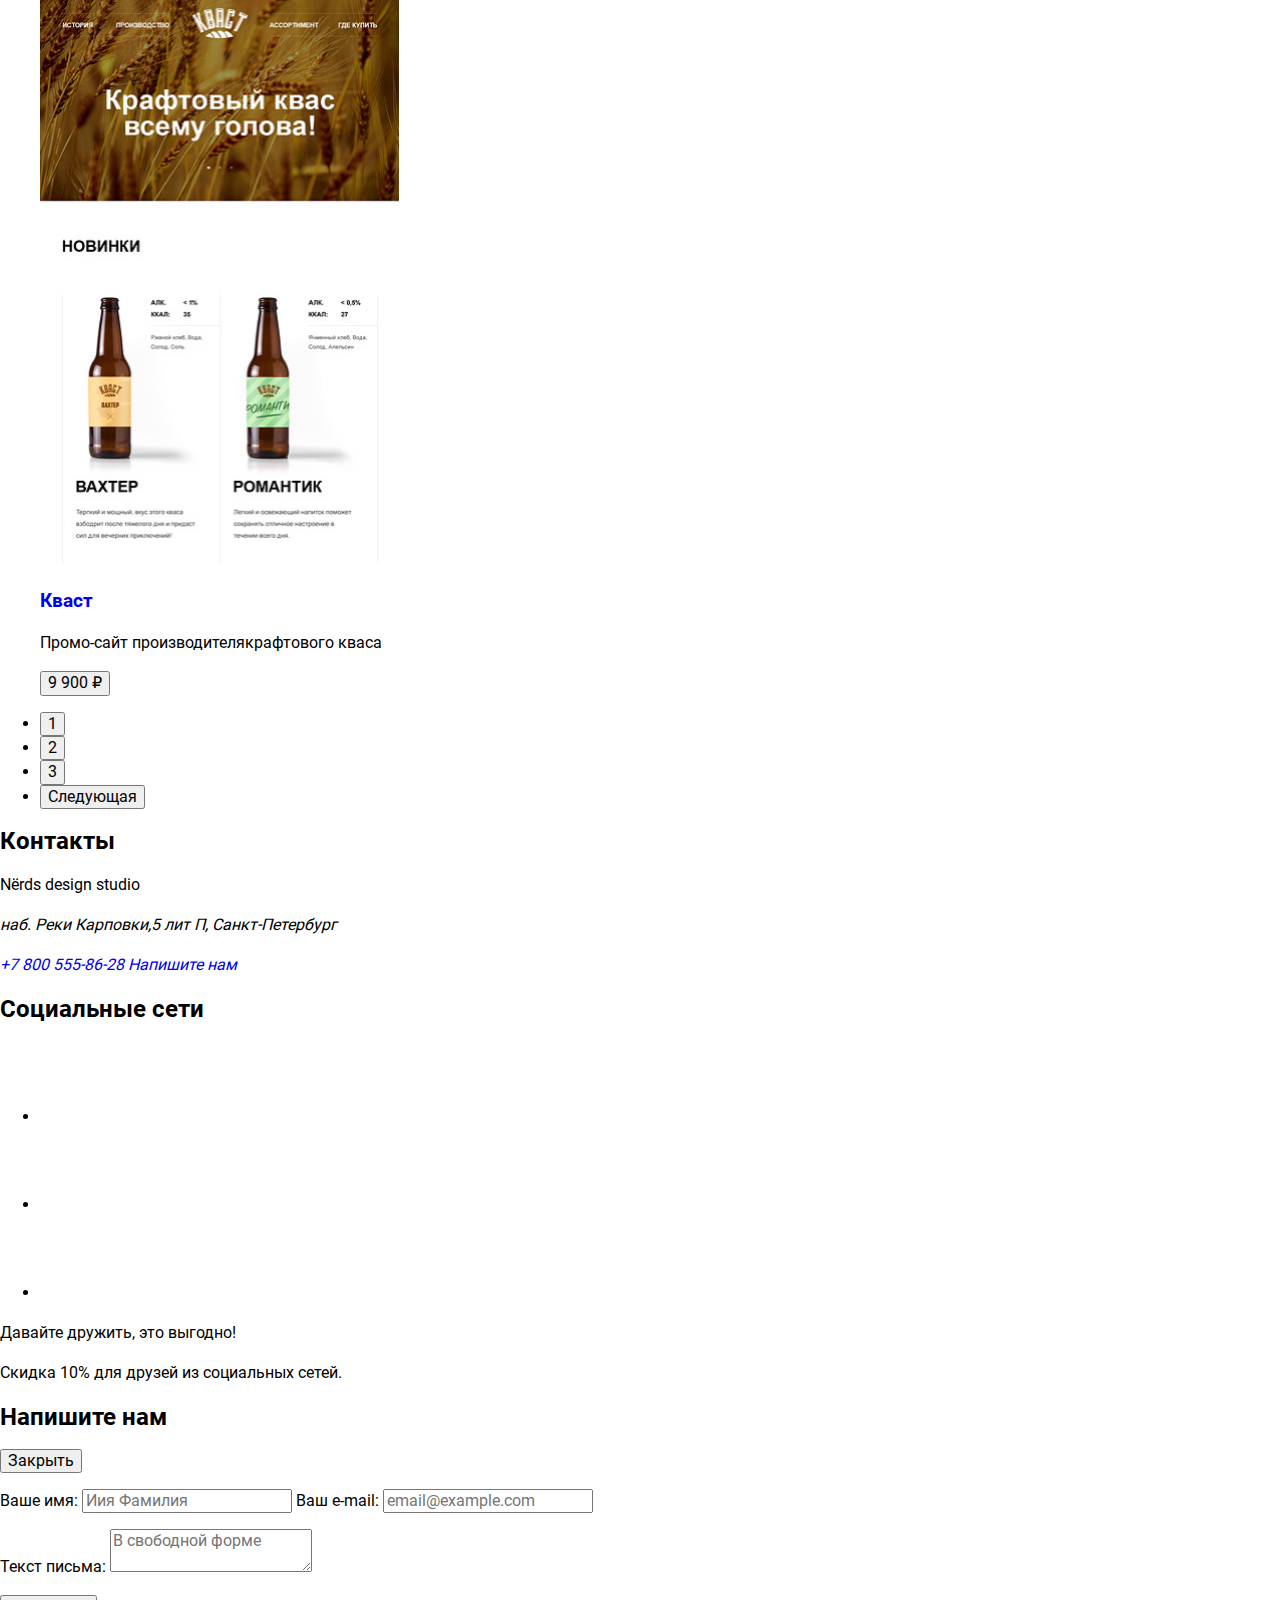
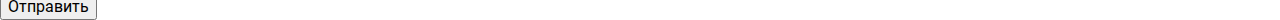
==== commit 0e49550c: "Edit" ====
--- a/catalog.html
+++ b/catalog.html
@@ -18,16 +18,16 @@
           <img src="img/nerds-logo.svg" width="160" height="65" alt="Логотип">
         </a>
         <ul class="site-navigation">
-          <li>
+          <li class="site-navigation-item">
             <a href="blank.html">Студия</a> 
           </li>
-          <li>
+          <li class="site-navigation-item">
             <a href="blank.html">Клиеты</a> 
           </li>
-          <li>
-            <a href="catalog.html">Магазин</a> 
-          </li>
-          <li>
+          <li class="site-navigation-item">
+            <a class="active">Магазин</a> 
+          </li>
+          <li class="site-navigation-item">
             <a href="blank.html">Контакты</a> 
           </li>
         </ul>
@@ -36,127 +36,126 @@
     </header>
 
     <main>
-      <h1>Магазин готовых шаблонов</h1>
+      <h1 class="main-title">Магазин готовых шаблонов</h1>
 
       <section class="filter">
-        <h2>Фильтр</h2>
+        <h2 class="hidden">Фильтр</h2>
         <form class="filter-form" action="https://echo.htmlacademy.ru" method="get">
 
-          <fieldset class="filter-fieldset-price">
+          <fieldset class="filter-fieldset">
             <legend class="catalog-subject">Стоимость:</legend>
             <input class="filter-form-range" type="range" min="0" max="150000" name="price"> 
             <!-- Необходимо доделать!!! -->
             <p class="filter-form-number">
               <label>ОТ:
-                <input type="number" name="min" min="0" max="150000" placeholder="0">
+                <input class="filter-input" type="number" name="min" min="0" max="150000" placeholder="0">
               </label>
               <label>ДО:
-                <input type="number" name="max" min="0" max="150000" placeholder="150000">
+                <input class="filter-input" type="number" name="max" min="0" max="150000" placeholder="150000">
               </label>
             </p>
           </fieldset>
             
-          <fieldset class="filter-fieldset-grid">
+          <fieldset class="filter-fieldset">
             <legend class="catalog-subject">Сетка:</legend>
-            <ul>
-              <li>
+            <ul class="filter-list">
+              <li class="filter-item">
                 <input type="radio" name="grid" value="adaptive" id="adaptive" checked>
                 <label for="adaptive">Адаптивная</label>
               </li>
-              <li>
+              <li class="filter-item">
                 <input type="radio" name="grid" value="fix" id="fix">
                 <label for="fix">Фиксированная</label>
               </li>
-              <li>
+              <li class="filter-item">
                 <input type="radio" name="grid" value="rubber" id="rubber">
                 <label for="rubber">Резиновая</label>
               </li>
             </ul>
           </fieldset>
 
-          <fieldset class="filter-fieldset-features">
+          <fieldset class="filter-fieldset">
             <legend class="catalog-subject">Особенности:</legend>
-            <ul>
-              <li>
+            <ul class="filter-list">
+              <li class="filter-item">
                 <input type="checkbox" name="slider" checked id="slider">
                 <label for="slider">Слайдер</label>
               </li>
-              <li>
+              <li class="filter-item">
                 <input type="checkbox" name="advantages" id="advantages">
                 <label for="advantages">Блок преимуществ</label>
               </li>
-              <li>
+              <li class="filter-item">
                 <input type="checkbox" name="news" checked id="news">
                 <label for="news">Новости</label>
               </li>
-              <li>
+              <li class="filter-item">
                 <input type="checkbox" name="gallery" id="gallery">
                 <label for="gallery">Галерея</label>
               </li>
-              <li>
+              <li class="filter-item">
                 <input type="checkbox" name="basket" id="basket">
                 <label for="basket">Корзина</label>
               </li>
             </ul>
           </fieldset>
         
-        <button class="filter-button" type="submit">Показать</button>
+        <button class="button button-grey" type="submit">Показать</button>
         </form>
       </section> 
 
-      <section>
-        <h2>Шаблоны</h2>
-        <p class="catalog-subject">Сортировать:</p>
-        <ul class="list-sort">
-          <li><button type="button">По цене</button></li>
-          <li><button type="button">По типу</button></li>
-          <li><button type="button">По названию</button></li>
-        </ul>
-        <button class="button-sort-down" type="button">По возрастанию</button>
-        <button class="button-sort-up" type="button">По убыванию</button>
-      </section>
-
-      <section>
-        <h2>Список шаблонов</h2>
+      <section class="templates">
+        <div class="templates-top">
+          <h2 class="hidden">Список шаблонов</h2>
+          <p class="catalog-subject">Сортировать:</p>
+          <ul class="sort-list">
+            <li class="sort-item"><button class="button-sort" type="button">По цене</button></li>
+            <li class="sort-item"><button class="button-sort" type="button">По типу</button></li>
+            <li class="sort-item"><button class="button-sort" type="button">По названию</button></li>
+          </ul>
+          <button class="button-sort button-sort-down" type="button">По возрастанию</button>
+          <button class="button-sort button-sort-up" type="button">По убыванию</button>
+        </div>
+
         <ul class="templates-list">
           <li class="template-item">
             <div class="browser">Браузер</div>
-            <img src="img/catalog/img-sedona.png" width="359" height="578" alt="сайт Sedona">
+            <img  class="template-image" src="img/catalog/img-sedona.png" width="359" height="578" alt="сайт Sedona">
             <h3 class="template-item-title"><a href="blank.html">Sedona</a></h3>            
             <p>Информационный сайт для туристов</p>
             <button class="button" type="button">9 900 &#8381;</button>
           </li>
           <li>
             <div class="browser">Браузер</div>
-            <img src="img/catalog/img-pink.png" width="359" height="578" alt="сайт Pink app">
+            <img  class="template-image" src="img/catalog/img-pink.png" width="359" height="578" alt="сайт Pink app">
             <h3 class="template-item-title"><a href="blank.html">Pink app</a></h3>
             <p>Продуктовый лендингприложения для iOS и Android</p>
             <button class="button" type="button">9 900 &#8381;</button>
           </li>
           <li>
             <div class="browser">Браузер</div>
-            <img src="img/catalog/img-barbershop.png" width="359" height="578" alt="сайт Barbershop">
+            <img  class="template-image" src="img/catalog/img-barbershop.png" width="359" height="578" alt="сайт Barbershop">
             <h3 class="template-item-title"><a href="blank.html">Barbershop</a></h3>
             <p>Сайт салона красоты.Для мужчин, да.</p>
             <button class="button" type="button">9 900 &#8381;</button>
           </li>
           <li>
             <div class="browser">Браузер</div>
-            <img src="img/catalog/img-mishka.jpg" width="359" height="578" alt="сайт Mishka">
+            <img  class="template-image" src="img/catalog/img-mishka.jpg" width="359" height="578" alt="сайт Mishka">
             <h3 class="template-item-title"><a href="blank.html">Mishka</a></h3>
             <p>Интернет-магазин вязаных игрушек</p>
             <button class="button" type="button">9 900 &#8381;</button>
           </li>
           <li>
             <div class="browser">Браузер</div>
-            <img src="img/catalog/img-aplus.png" width="359" height="578" alt="сайт A plus">
+            <img  class="template-image" src="img/catalog/img-aplus.png" width="359" height="578" alt="сайт A plus">
             <h3 class="template-item-title"><a href="blank.html">A plus</a></h3>
             <p>Лендинг курсов повышения квалификации</p>
               <button class="button" type="button">9 900 &#8381;</button>
           </li>
           <li>
             <div class="browser">Браузер</div>
-            <img src="img/catalog/img-kvast.png" width="359" height="578" alt="сайт Кваст">
+            <img  class="template-image" src="img/catalog/img-kvast.png" width="359" height="578" alt="сайт Кваст">
             <h3 class="template-item-title"><a href="blank.html">Кваст</a></h3>
             <p>Промо-сайт производителякрафтового кваса</p>
             <button class="button" type="button">9 900 &#8381;</button>
@@ -164,16 +163,16 @@
         </ul>
 
         <ul class="pagination-list">
-          <li>
+          <li class="pagination-item">
             <button class="button-pagination" type="button">1</button>
           </li>
-          <li>
+          <li class="pagination-item">
             <button class="button-pagination" type="button">2</button>
           </li>
-          <li>
+          <li class="pagination-item">
             <button class="button-pagination" type="button">3</button>
           </li>
-          <li>
+          <li class="pagination-item">
             <button class="button-pagination" type="button">Следующая</button>
           </li>
         </ul>
@@ -182,33 +181,29 @@
 
     <footer class="main-footer">
       <section class="footer-contacts">
-        <h2>Контакты</h2>
+        <h2 class="hidden">Контакты</h2>
         <p class="footer-contacts-caption">Nёrds design studio</p>
-        <p>
-          наб. Реки Карповки,<br>
-          5 лит П, Санкт-Петербург
-        <p>
         <address>
-          <a class="footer-phone" href="tel:+78005558628">+7 800 555-86-28</a>
-          <a class="button" href="blank.html">Напишите нам</a>
+          <p>наб. Реки Карповки,5 лит П, Санкт-Петербург</p>
+        <a class="footer-phone" href="tel:+78005558628">+7 800 555-86-28</a>
+        <a class="button" href="blank.html">Напишите нам</a>
         </address>
       </section>
       <section class="footer-socials">
-        <h2>Социальные сети</h2>
+        <h2 class="hidden">Социальные сети</h2>
         <ul class="socials-list">
-          <li>
-            <a class="social-button" href="#">ВКонтакте</a>
-          </li>
-          <li>
-            <a class="social-button" href="#">Facebook</a>
-          </li>
-          <li>
-            <a class="social-button" href="#">Instagram
-            </a>
+          <li class="socials-item">
+            <a class="social-button" href="#"><img src="/img/icon-vk.svg" width="81" height="81" alt="В Контакте."></a>
+          </li>
+          <li class="socials-item">
+            <a class="social-button" href="#"><img src="/img/icon-fb.svg" width="81" height="81" alt="Фейсбук."></a>
+          </li>
+          <li class="socials-item">
+            <a class="social-button" href="#"><img src="/img/icon-insta.svg" width="81" height="81" alt="Инстаграм."></a>
           </li>
         </ul>
         <p class="footer-socials-slogan">Давайте дружить, это выгодно!</p>
-        <p>Скидка 10% для друзей из социальных сетей.</p>
+        <p class="footer-socials-text">Скидка 10% для друзей из социальных сетей.</p>
     </section>
     </footer>
 
--- a/css/style.css
+++ b/css/style.css
@@ -62,3 +62,30 @@
 
 /* Header */
 
+.main-header {
+  background-color: var(--gallery);
+  font-size: 16px;
+  line-height: 30px;
+  font-weight: 500;
+  text-transform: uppercase;
+  list-style: none;
+}
+
+.main-navigation a {
+  color: #000000;
+}
+
+.site-navigation {
+  list-style: none;
+}
+
+.main-navigation a:hover {
+  color: var(--chinabar);
+}
+
+.main-navigation a:active,
+.main-navigation img:hover {
+  color: var(--black);
+  opacity: 0.3;
+}
+
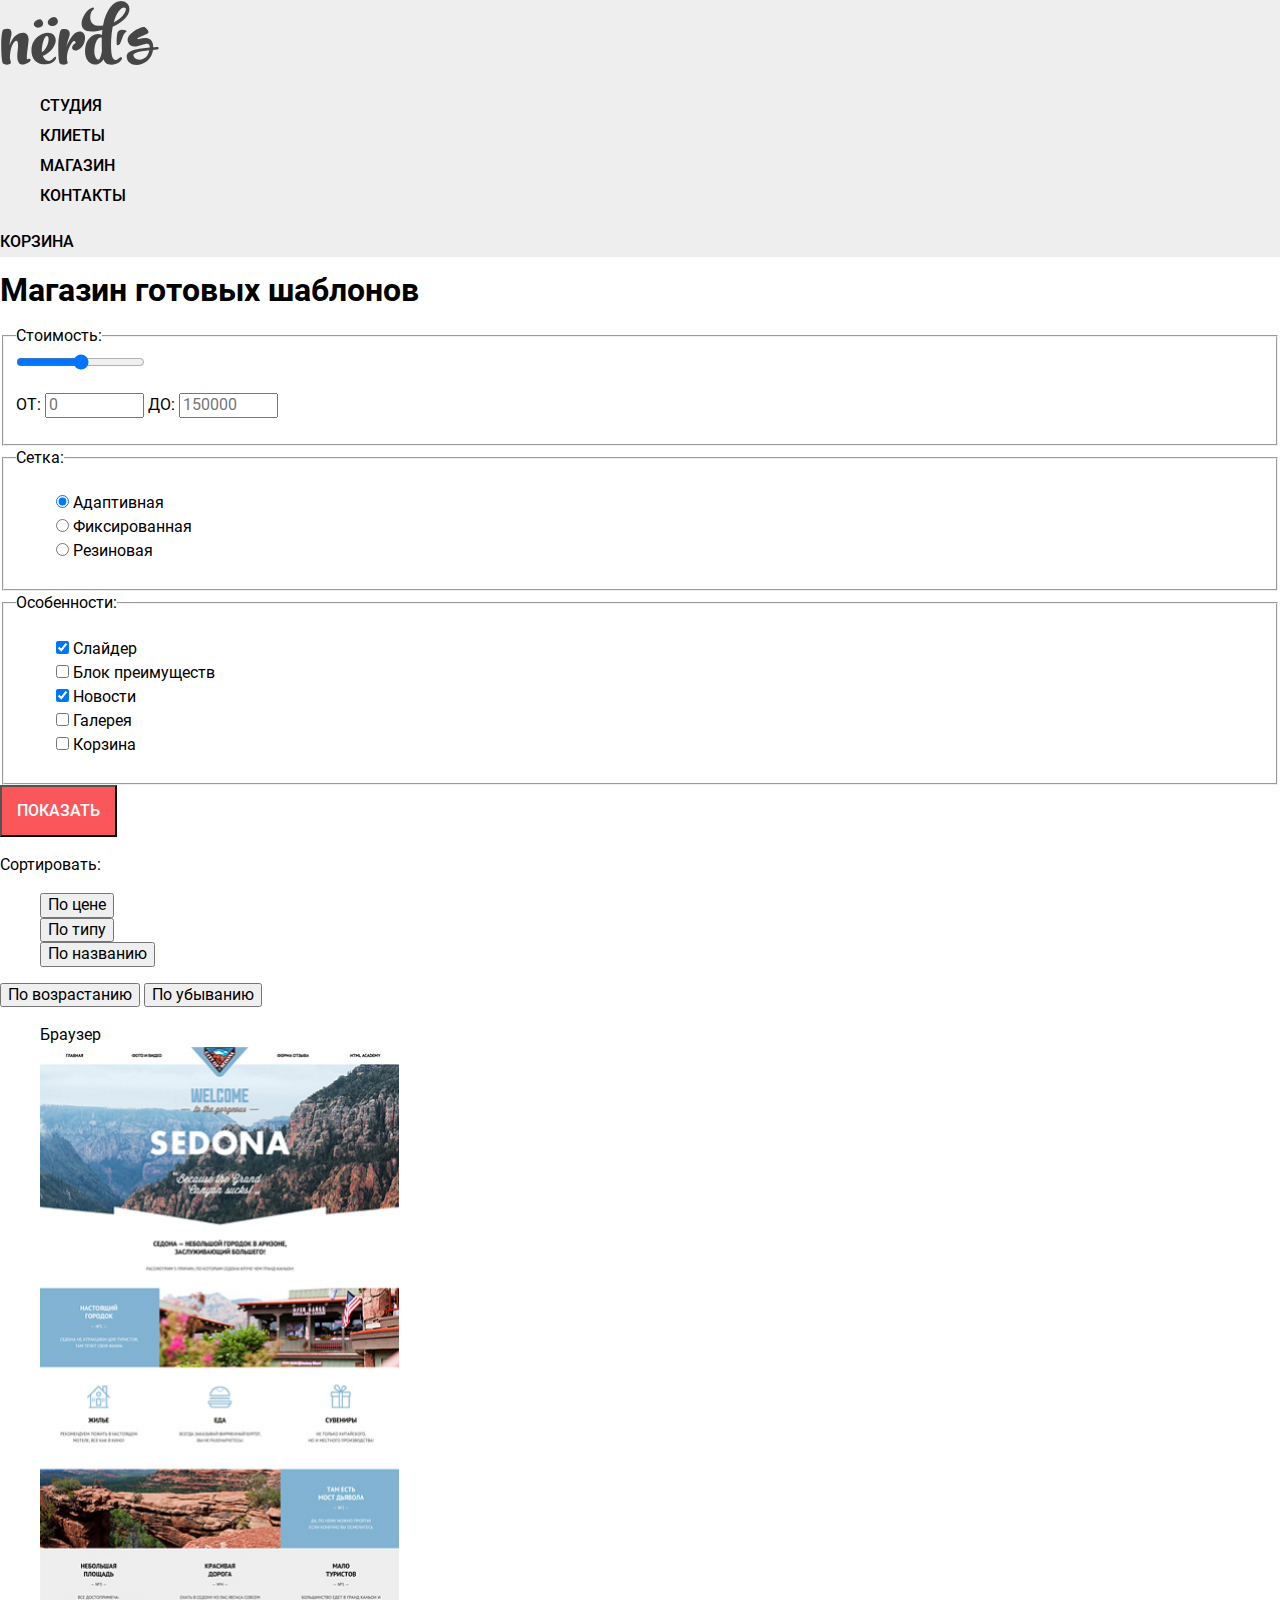
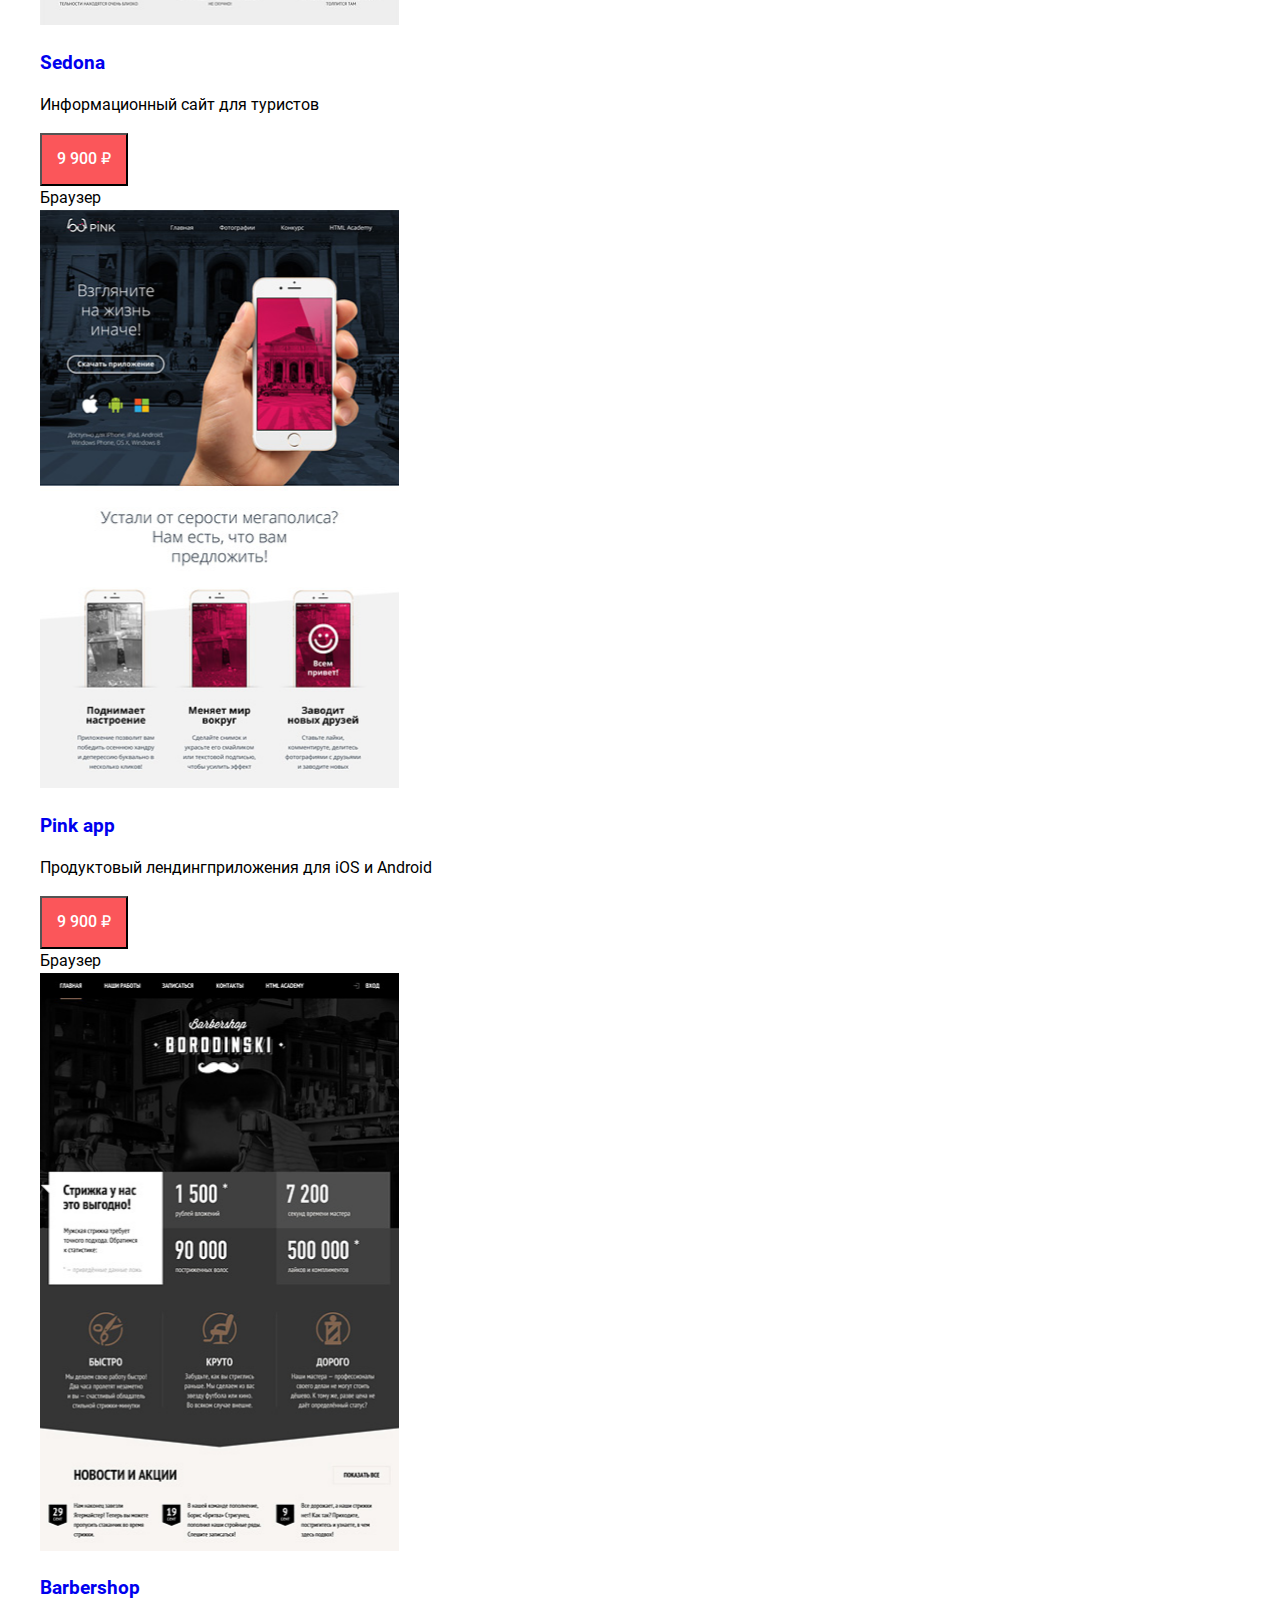
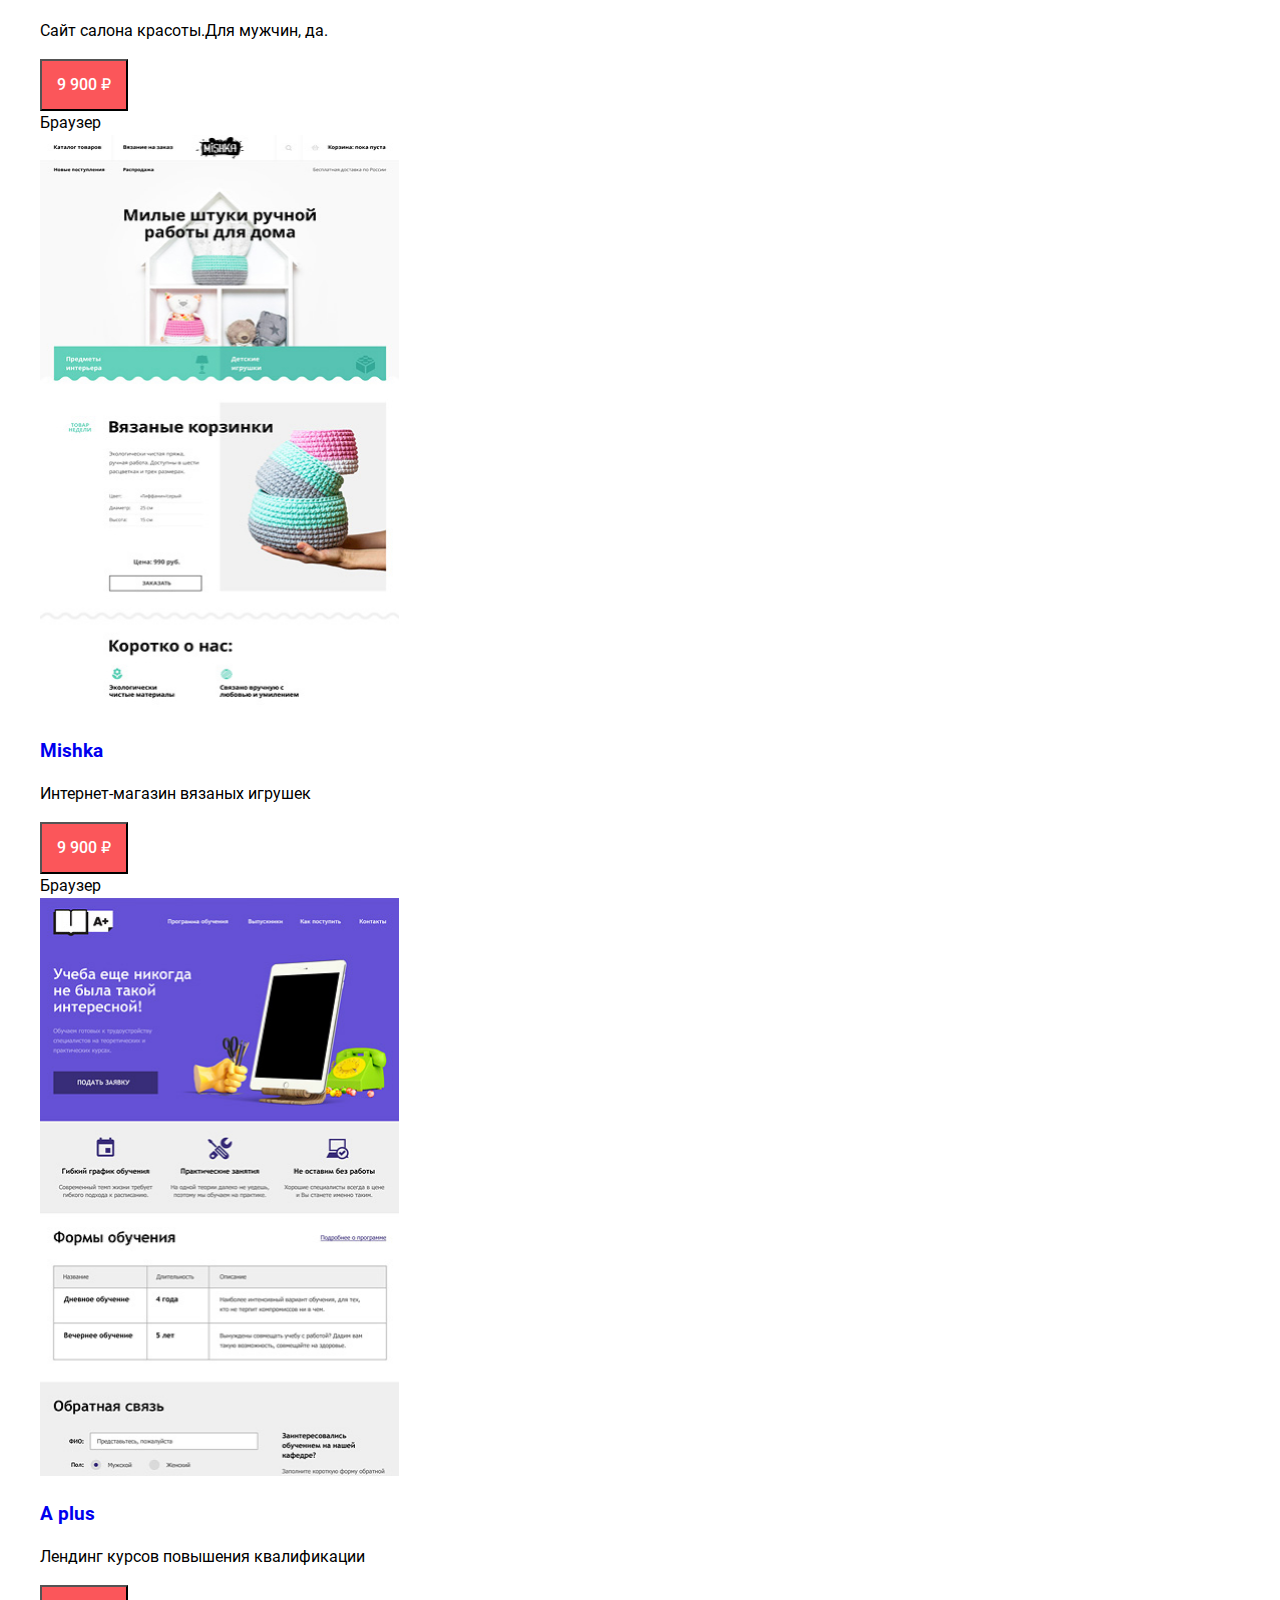
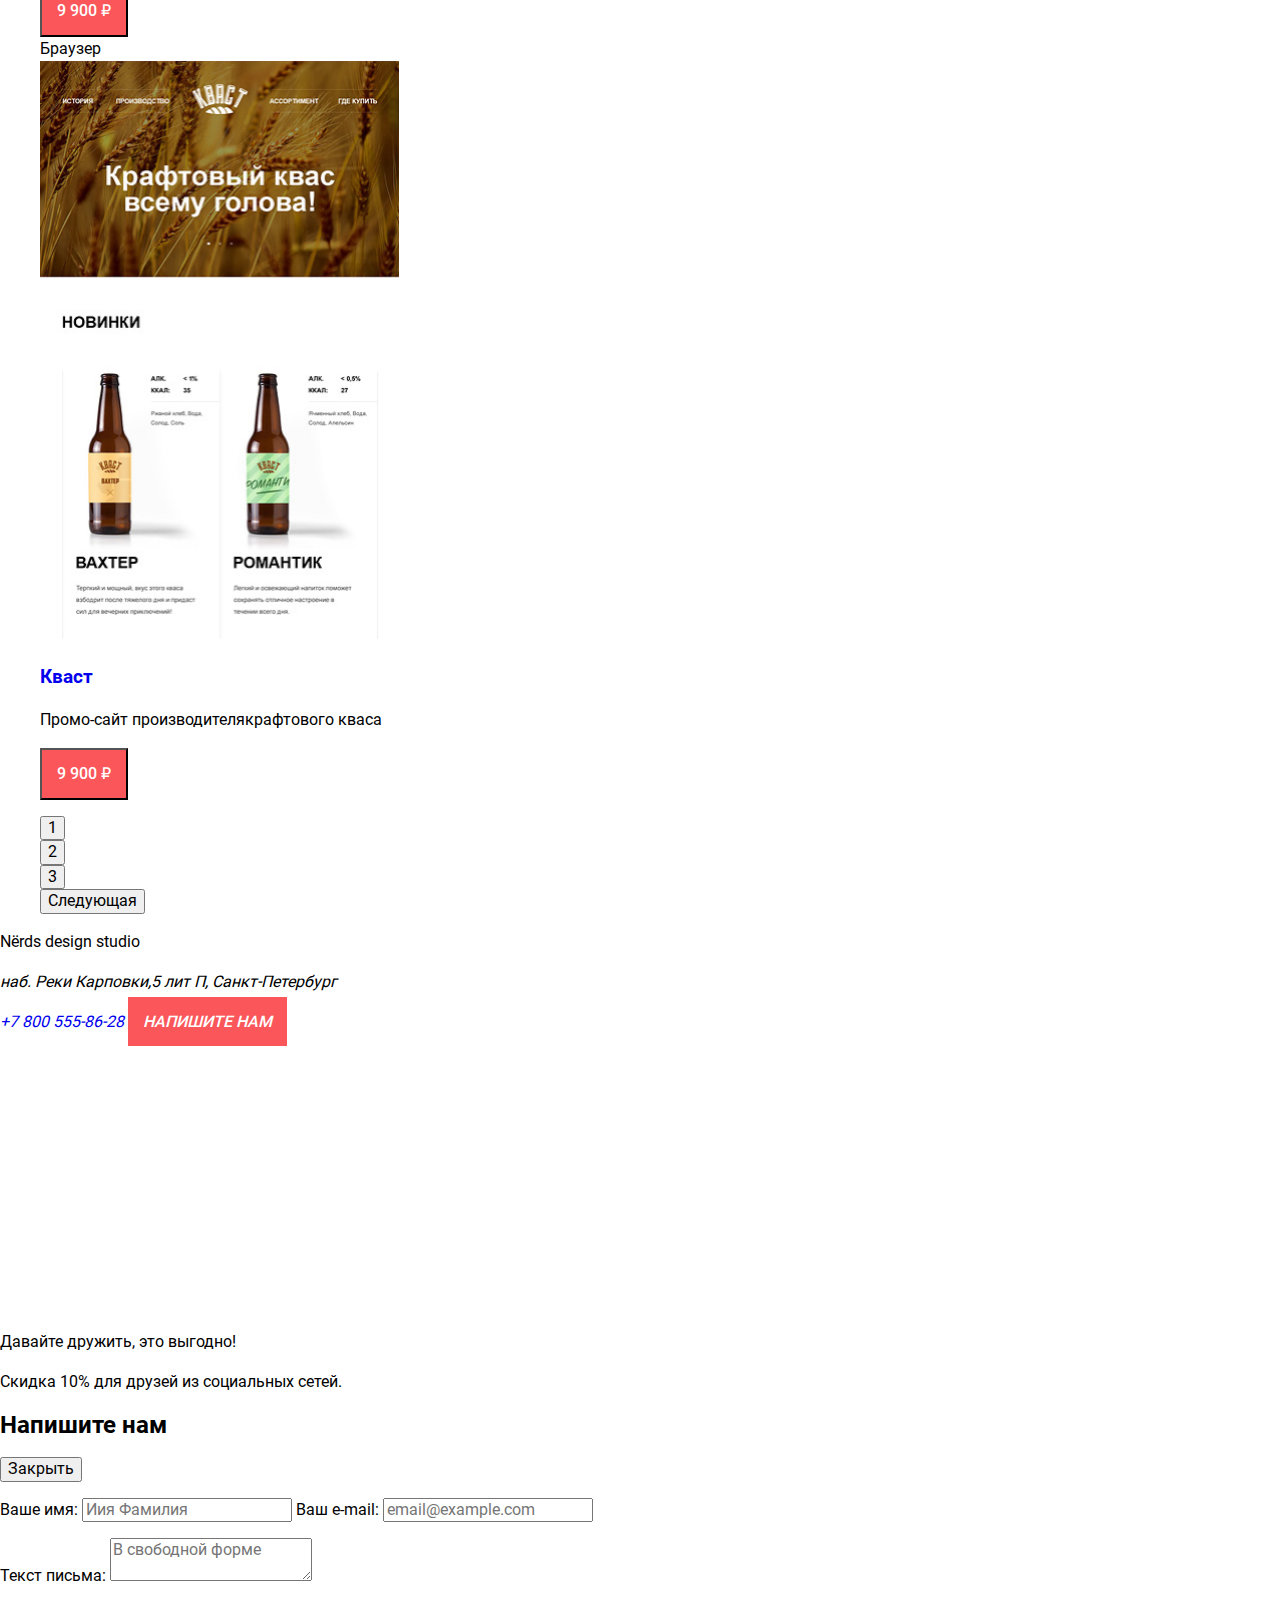
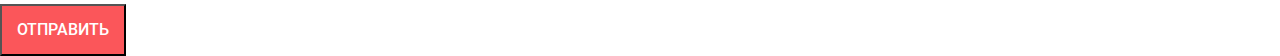
==== commit b8507708: "css" ====
--- a/catalog.html
+++ b/catalog.html
@@ -18,17 +18,17 @@
           <img src="img/nerds-logo.svg" width="160" height="65" alt="Логотип">
         </a>
         <ul class="site-navigation">
-          <li class="site-navigation-item">
-            <a href="blank.html">Студия</a> 
-          </li>
-          <li class="site-navigation-item">
-            <a href="blank.html">Клиеты</a> 
-          </li>
-          <li class="site-navigation-item">
-            <a class="active">Магазин</a> 
-          </li>
-          <li class="site-navigation-item">
-            <a href="blank.html">Контакты</a> 
+          <li>
+            <a class="site-navigation-link" href="blank.html">Студия</a> 
+          </li>
+          <li>
+            <a class="site-navigation-link" href="blank.html">Клиеты</a> 
+          </li>
+          <li>
+            <a class="site-navigation-link active" href="catalog.html">Магазин</a> 
+          </li>
+          <li>
+            <a class="site-navigation-link" href="blank.html">Контакты</a> 
           </li>
         </ul>
         <a class="basket-link" href="blank.html">Корзина</a>
--- a/css/style.css
+++ b/css/style.css
@@ -31,19 +31,20 @@
 
 :root {
   --black: #000000;
-  --red: #FB565A;
-  --chinabar: #E74246;
-  --valencia: #D7373B;
-  --caribbean-green: #00CA74;
-  --jade: #00BC6C;
-  --dark-jade: #00AA62;
-  --ronchi: #EFC849;
-  --tulip-tree: #EAB534;
-  --fire-bush: #E5A722;
-  --gallery: #EEEEEE;
-  --alto: #DFDFDF;
-  --gray: #DFDFDF;
+  --red-100: #FB565A;
+  --red-300: #E74246;
+  --red-500: #D7373B;
+  --green-100: #00CA74;
+  --green-300: #00BC6C;
+  --green-500: #00AA62;
+  --yellow-100: #EFC849;
+  --yellow-300: #EAB534;
+  --yellow-500: #E5A722;
+  --grey-100: #EEEEEE;
+  --grey-300: #DFDFDF;
+  --grey-500: #D5D5D5;
   --white: #ffffff;
+  --white-03: rgba(255,255,255, 0.3);
 }
 
 /* Global */
@@ -60,10 +61,37 @@
   text-decoration: none;
 }
 
+ul {
+  list-style: none;
+}
+
+/* Global classes */
+
+.hidden {
+  display: none;
+}
+
+.button {
+  background-color: var(--red-100);
+  color: var(--white);
+  font-weight: 500;
+  text-transform: uppercase;
+  padding: 15px;
+}
+
+.button:hover {
+  background-color: var(--red-300);
+}
+
+.button:active {
+  color: var(--white-03);
+  background-color: var(--red-500);
+}
+
 /* Header */
 
 .main-header {
-  background-color: var(--gallery);
+  background-color: var(--grey-100);
   font-size: 16px;
   line-height: 30px;
   font-weight: 500;
@@ -71,21 +99,59 @@
   list-style: none;
 }
 
-.main-navigation a {
-  color: #000000;
+.site-navigation-link,
+.basket-link {
+  color: var(--black)
 }
 
 .site-navigation {
   list-style: none;
 }
 
-.main-navigation a:hover {
-  color: var(--chinabar);
+.main-header-logo:hover {
+  opacity: 0.7;
 }
 
-.main-navigation a:active,
-.main-navigation img:hover {
-  color: var(--black);
+.site-navigation-link:hover,
+.basket-link:hover {
+  color: var(--red-100);
+}
+
+.site-navigation-link:active,
+.basket-link:active,
+.main-header-logo:active {
+  color: inherit;
   opacity: 0.3;
 }
 
+/* Slider */
+
+.slide {
+  height: 431px;
+}
+
+.slide-slogan {
+  font-size: 55px;
+  line-height: 55px;
+  font-weight: 500;
+}
+
+.slide-1 {
+  background: var(--grey-100) url(/img/slide1.png) no-repeat 400px;
+}
+
+.slide-2 {
+  background: var(--grey-100) url(/img/slide2.png) no-repeat 400px;
+}
+
+.slide-3 {
+  background: var(--grey-100) url(/img/slide3.png) no-repeat 400px;
+}
+
+/* Services */
+
+.service-caption {
+  font-size: 24px;
+  font-weight: 700;
+  text-transform: uppercase;
+}
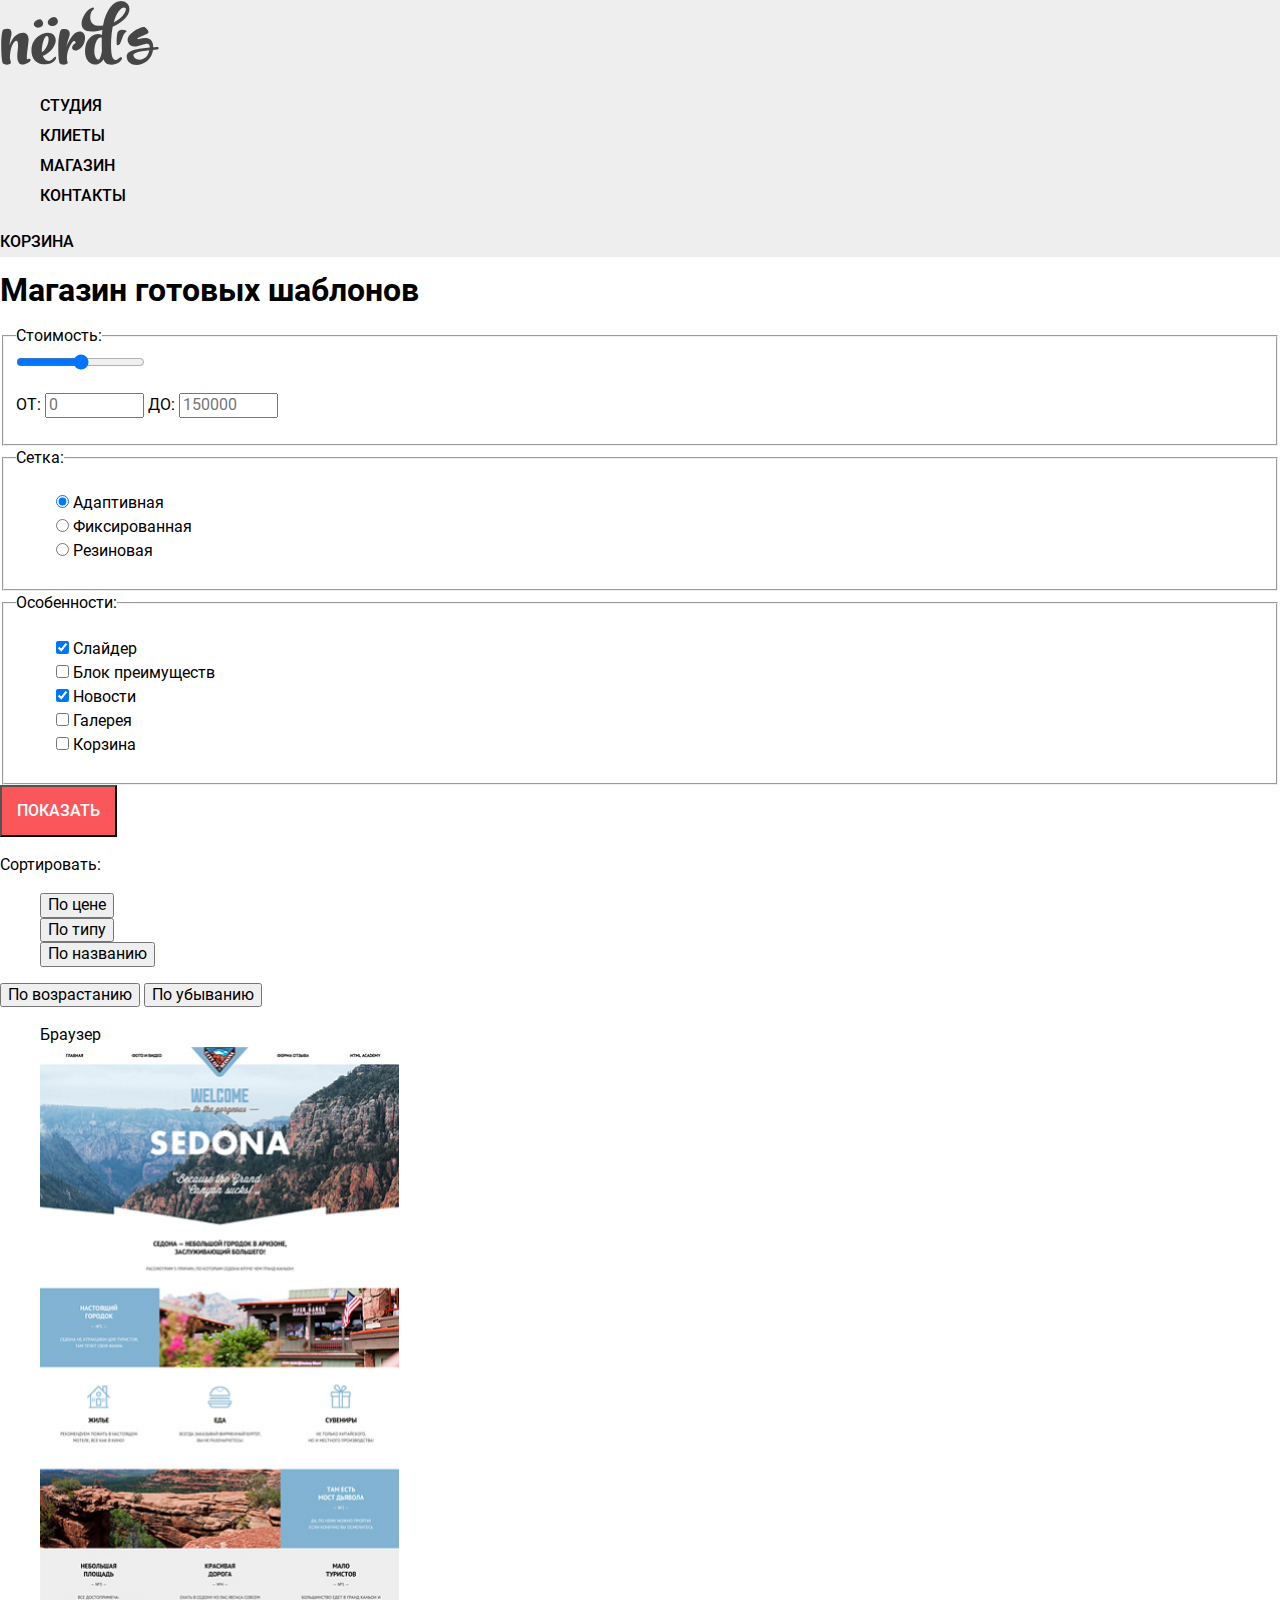
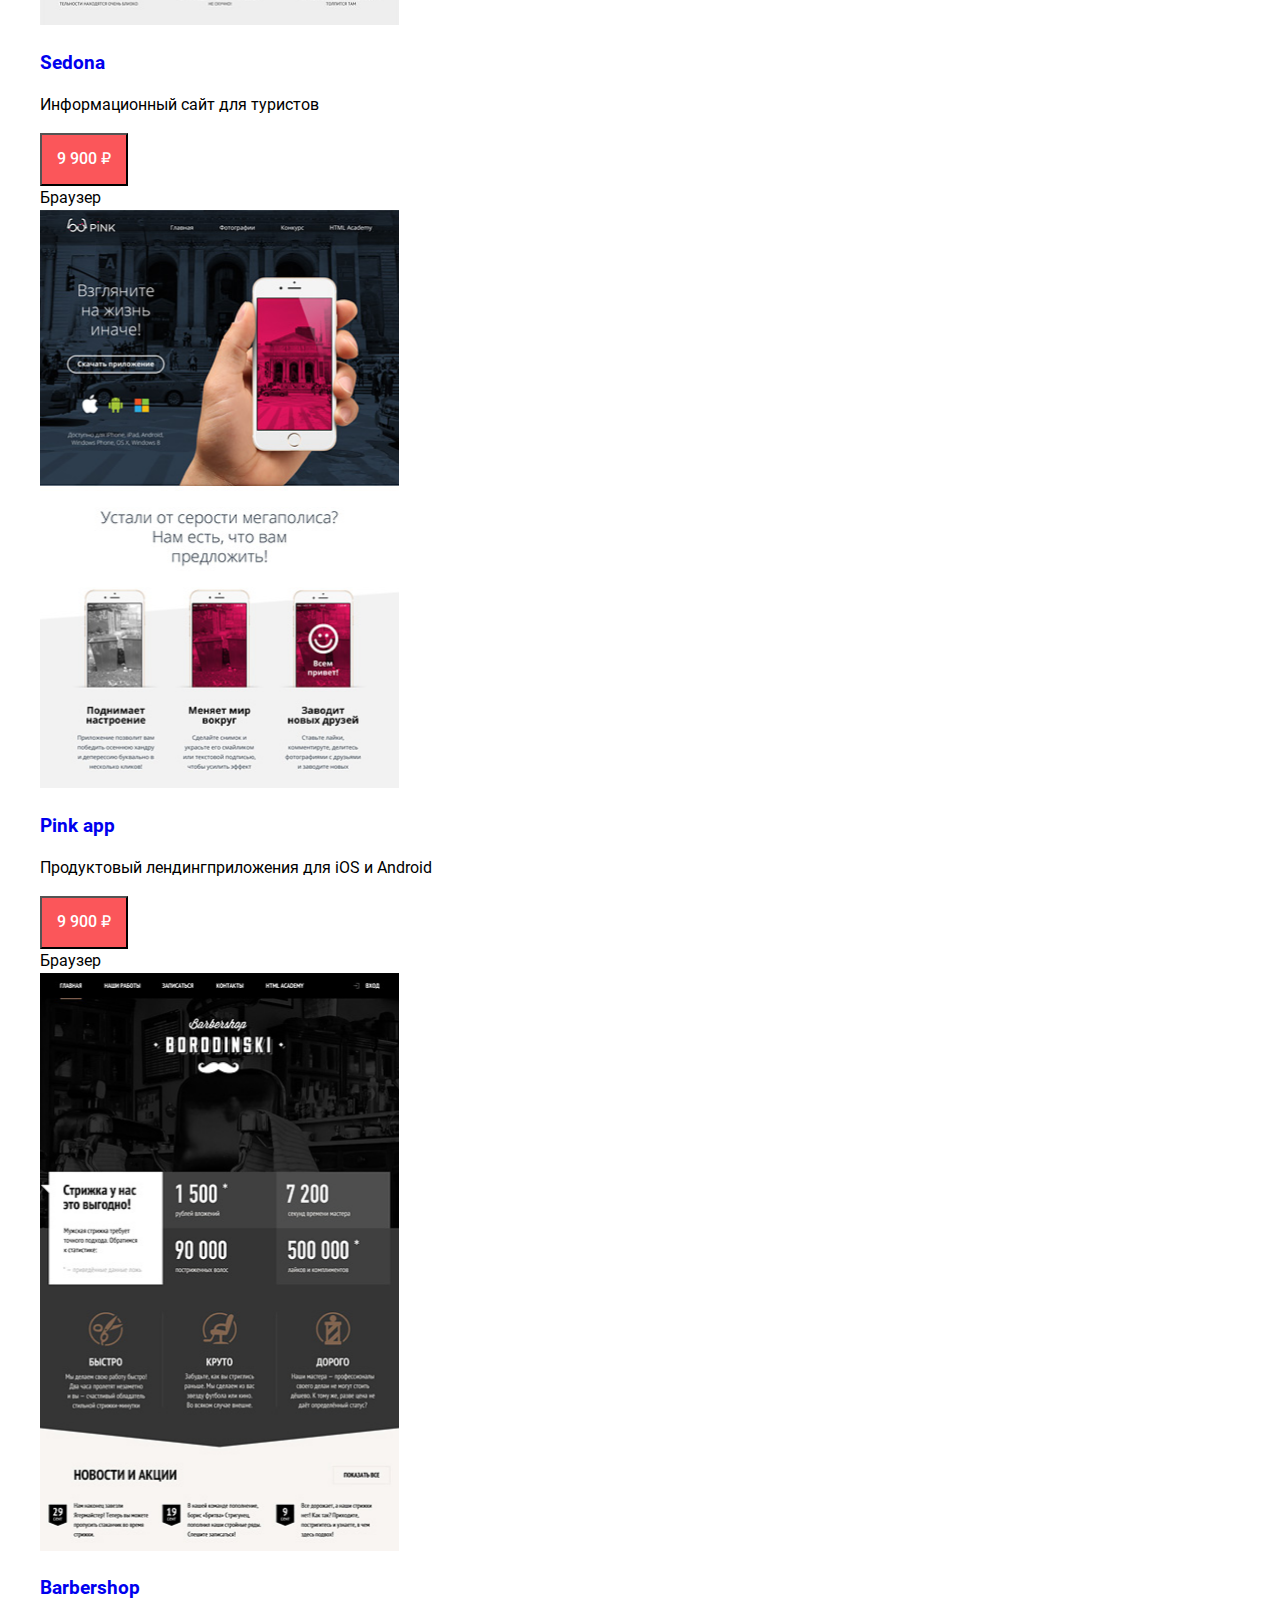
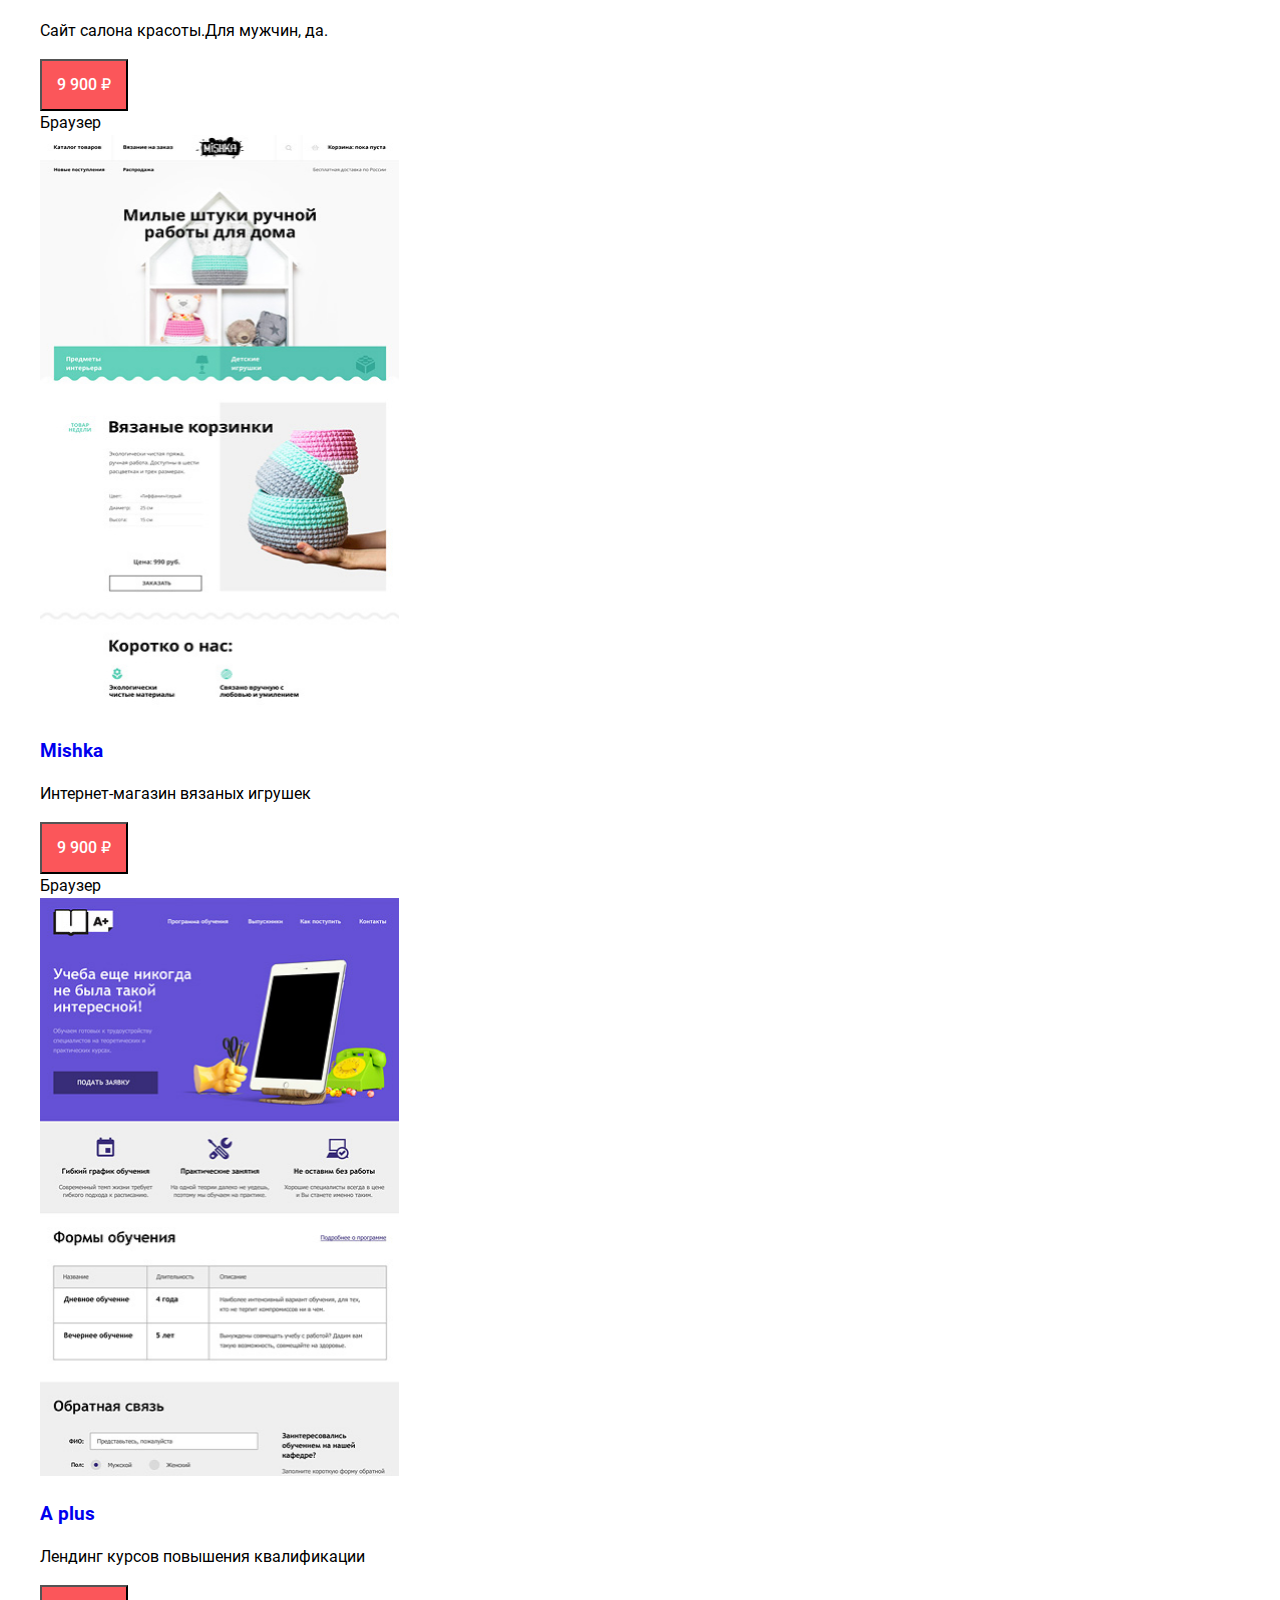
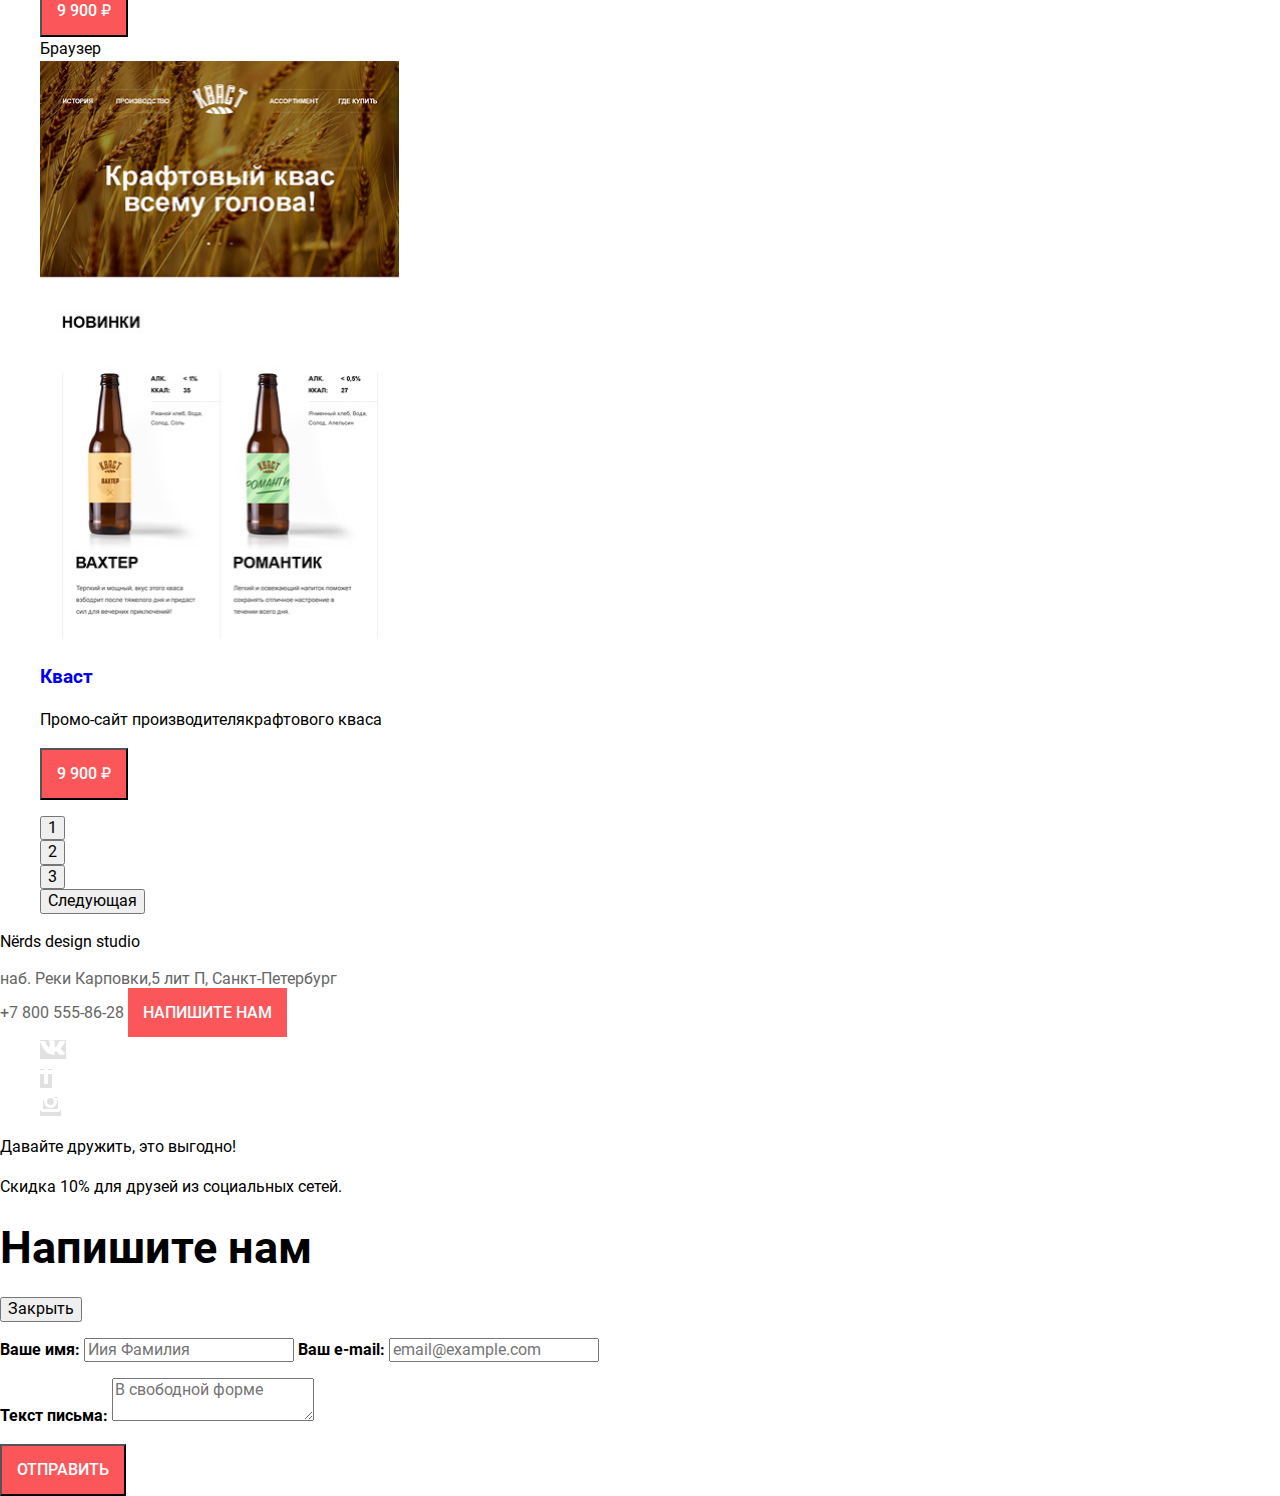
==== commit 9027c24b: "4" ====
--- a/catalog.html
+++ b/catalog.html
@@ -193,13 +193,13 @@
         <h2 class="hidden">Социальные сети</h2>
         <ul class="socials-list">
           <li class="socials-item">
-            <a class="social-button" href="#"><img src="/img/icon-vk.svg" width="81" height="81" alt="В Контакте."></a>
+            <a class="social-button" href="#"><img class="social-img" src="/img/icon-vk.svg" width="26" height="15" alt="В Контакте."></a>
           </li>
           <li class="socials-item">
-            <a class="social-button" href="#"><img src="/img/icon-fb.svg" width="81" height="81" alt="Фейсбук."></a>
+            <a class="social-button" href="#"><img class="social-img" src="/img/icon-fb.svg" width="12" height="22" alt="Фейсбук."></a>
           </li>
           <li class="socials-item">
-            <a class="social-button" href="#"><img src="/img/icon-insta.svg" width="81" height="81" alt="Инстаграм."></a>
+            <a class="social-button" href="#"><img class="social-img" src="/img/icon-insta.svg" width="21" height="21" alt="Инстаграм."></a>
           </li>
         </ul>
         <p class="footer-socials-slogan">Давайте дружить, это выгодно!</p>
--- a/css/style.css
+++ b/css/style.css
@@ -42,7 +42,12 @@
   --yellow-500: #E5A722;
   --grey-100: #EEEEEE;
   --grey-300: #DFDFDF;
+  --grey-400: #E1E1E1;
   --grey-500: #D5D5D5;
+  --grey-600: #D7DCDE;
+  --grey-700: #B4B9BB;
+  --grey-800: #666666;
+  --grey-900: #444444;
   --white: #ffffff;
   --white-03: rgba(255,255,255, 0.3);
 }
@@ -78,16 +83,33 @@
   text-transform: uppercase;
   padding: 15px;
 }
-
 .button:hover {
   background-color: var(--red-300);
 }
-
 .button:active {
   color: var(--white-03);
   background-color: var(--red-500);
 }
 
+.button-green {
+  background-color: var(--green-100);
+}
+.button-green:hover {
+  background-color: var(--green-300);
+}
+.button-green:active {
+  background-color: var(--green-500);
+}
+
+.button-yellow {
+  background-color: var(--yellow-100);
+}
+.button-yellow:hover {
+  background-color: var(--yellow-300);
+}
+.button-yellow:active{
+  background-color: var(--yellow-500);
+}
 /* Header */
 
 .main-header {
@@ -139,11 +161,9 @@
 .slide-1 {
   background: var(--grey-100) url(/img/slide1.png) no-repeat 400px;
 }
-
 .slide-2 {
   background: var(--grey-100) url(/img/slide2.png) no-repeat 400px;
 }
-
 .slide-3 {
   background: var(--grey-100) url(/img/slide3.png) no-repeat 400px;
 }
@@ -155,3 +175,92 @@
   font-weight: 700;
   text-transform: uppercase;
 }
+
+/* About */
+
+.about-slogan {
+  font-size: 45px;
+  line-height: 45px;
+  font-weight: 500;
+}
+
+.about-services-text,
+.about-description-text {
+  text-transform: uppercase;
+  font-weight: 700;
+}
+
+.about-description-list dt {
+  font-size: 45px;
+  font-weight: 700;
+  line-height: 64px;
+}
+.about-description-list dd {
+  line-height: 18px;
+}
+
+/* Clients */
+
+.logo-clients {
+  opacity: 0.2;
+}
+.logo-clients:hover {
+  opacity: 1;
+}
+.logo-clients:active {
+  opacity: 0.1;
+}
+
+/* Footer */
+
+.footer-caption {
+  font-size: 18px;
+  line-height: 18px;
+  font-weight: 700;
+  text-transform: uppercase;
+}
+.footer-contacts address,
+.footer-phone {
+  color: var(--grey-800);
+  font-style: normal;
+  line-height: 18px;
+}
+
+.social-button {
+  background-color: var(--grey-400);
+}
+.social-button:hover {
+  background-color: var(--red-300);
+}
+.social-button:active {
+  background-color: var(--red-500);
+}
+.social-img:active {
+  opacity: 0.3;
+}
+.footer-slogan {
+  font-size: 36px;
+  line-height: 36px;
+  font-weight: 700;
+}
+.footer-text {
+  color: var(--grey-900);
+}
+
+/* Popup */
+
+.popup {
+  font-weight: 700;
+}
+.popup-title {
+  font-size: 45px;
+}
+.popup-input-text {
+  color: var(--grey-600);
+}
+.popup-input-text:hover {
+  color: var(--grey-700);
+}
+.popup-input-text:focus {
+  color: var(--black);
+}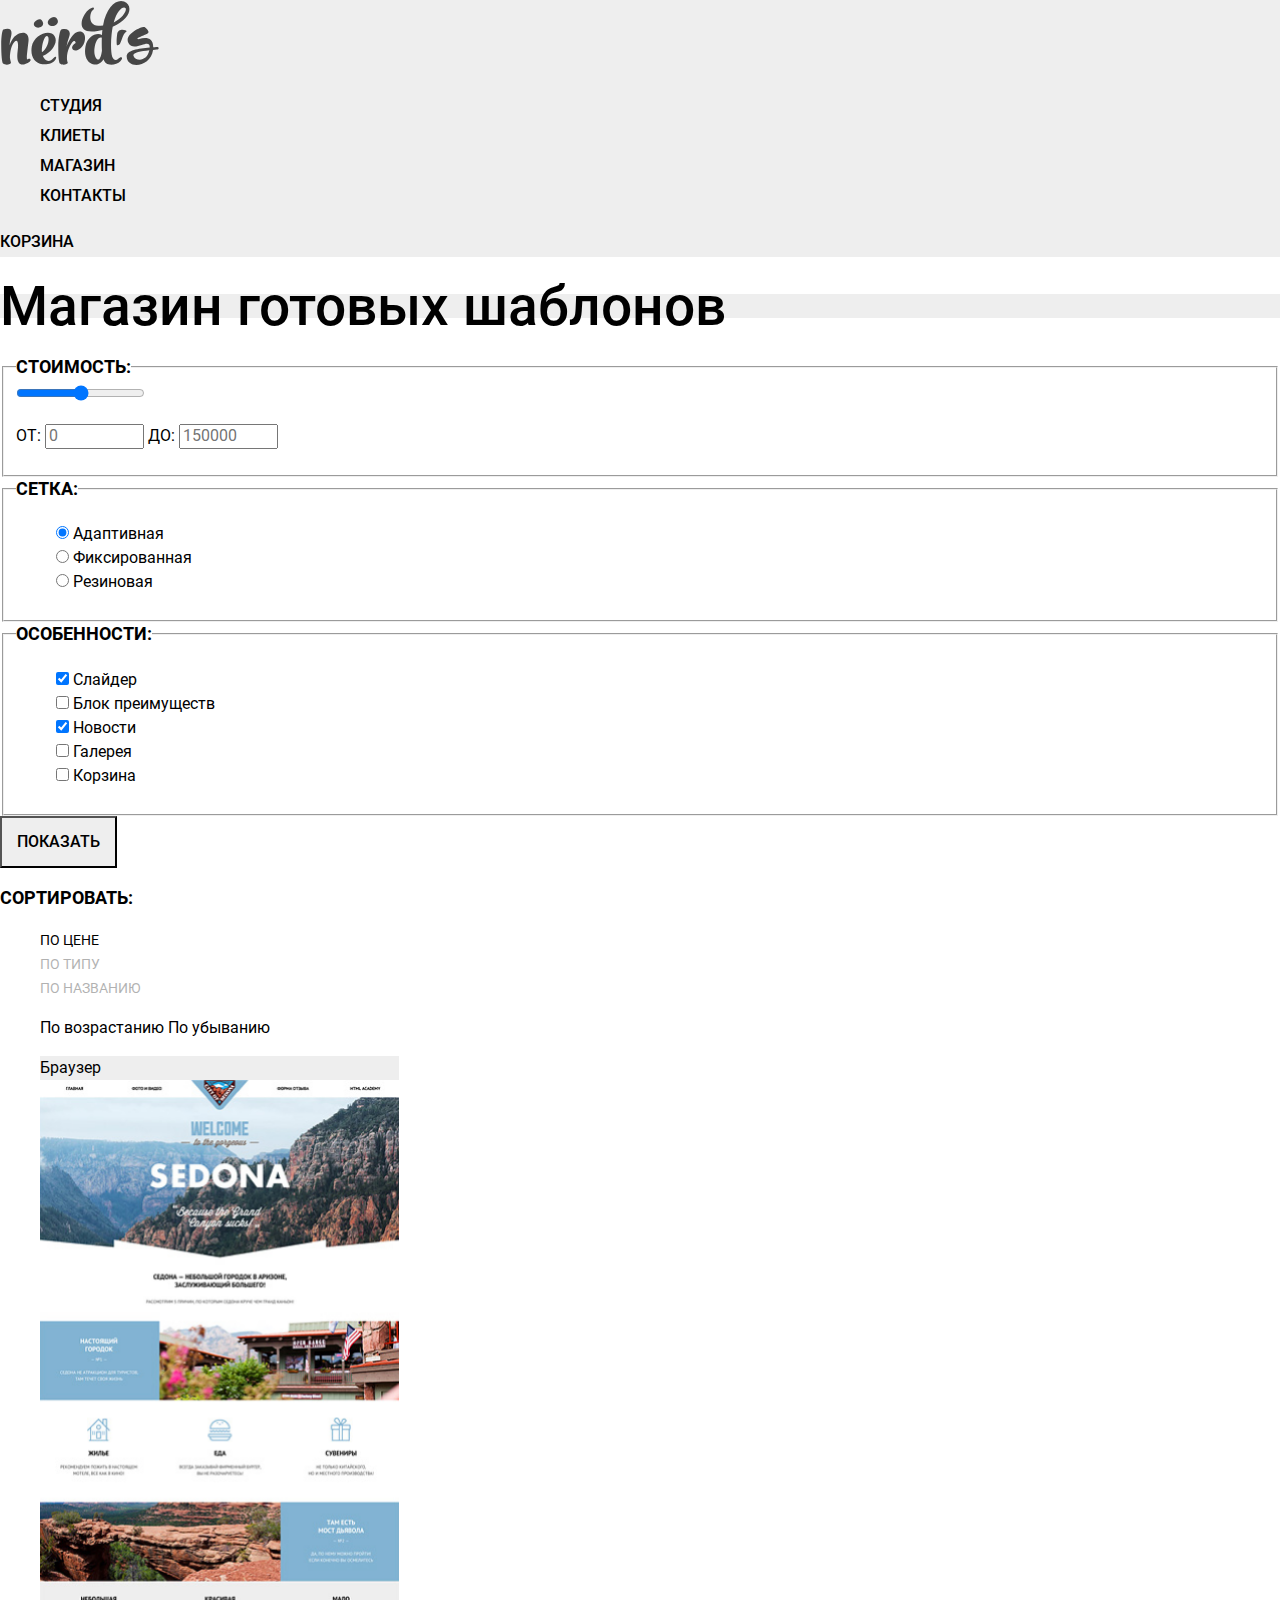
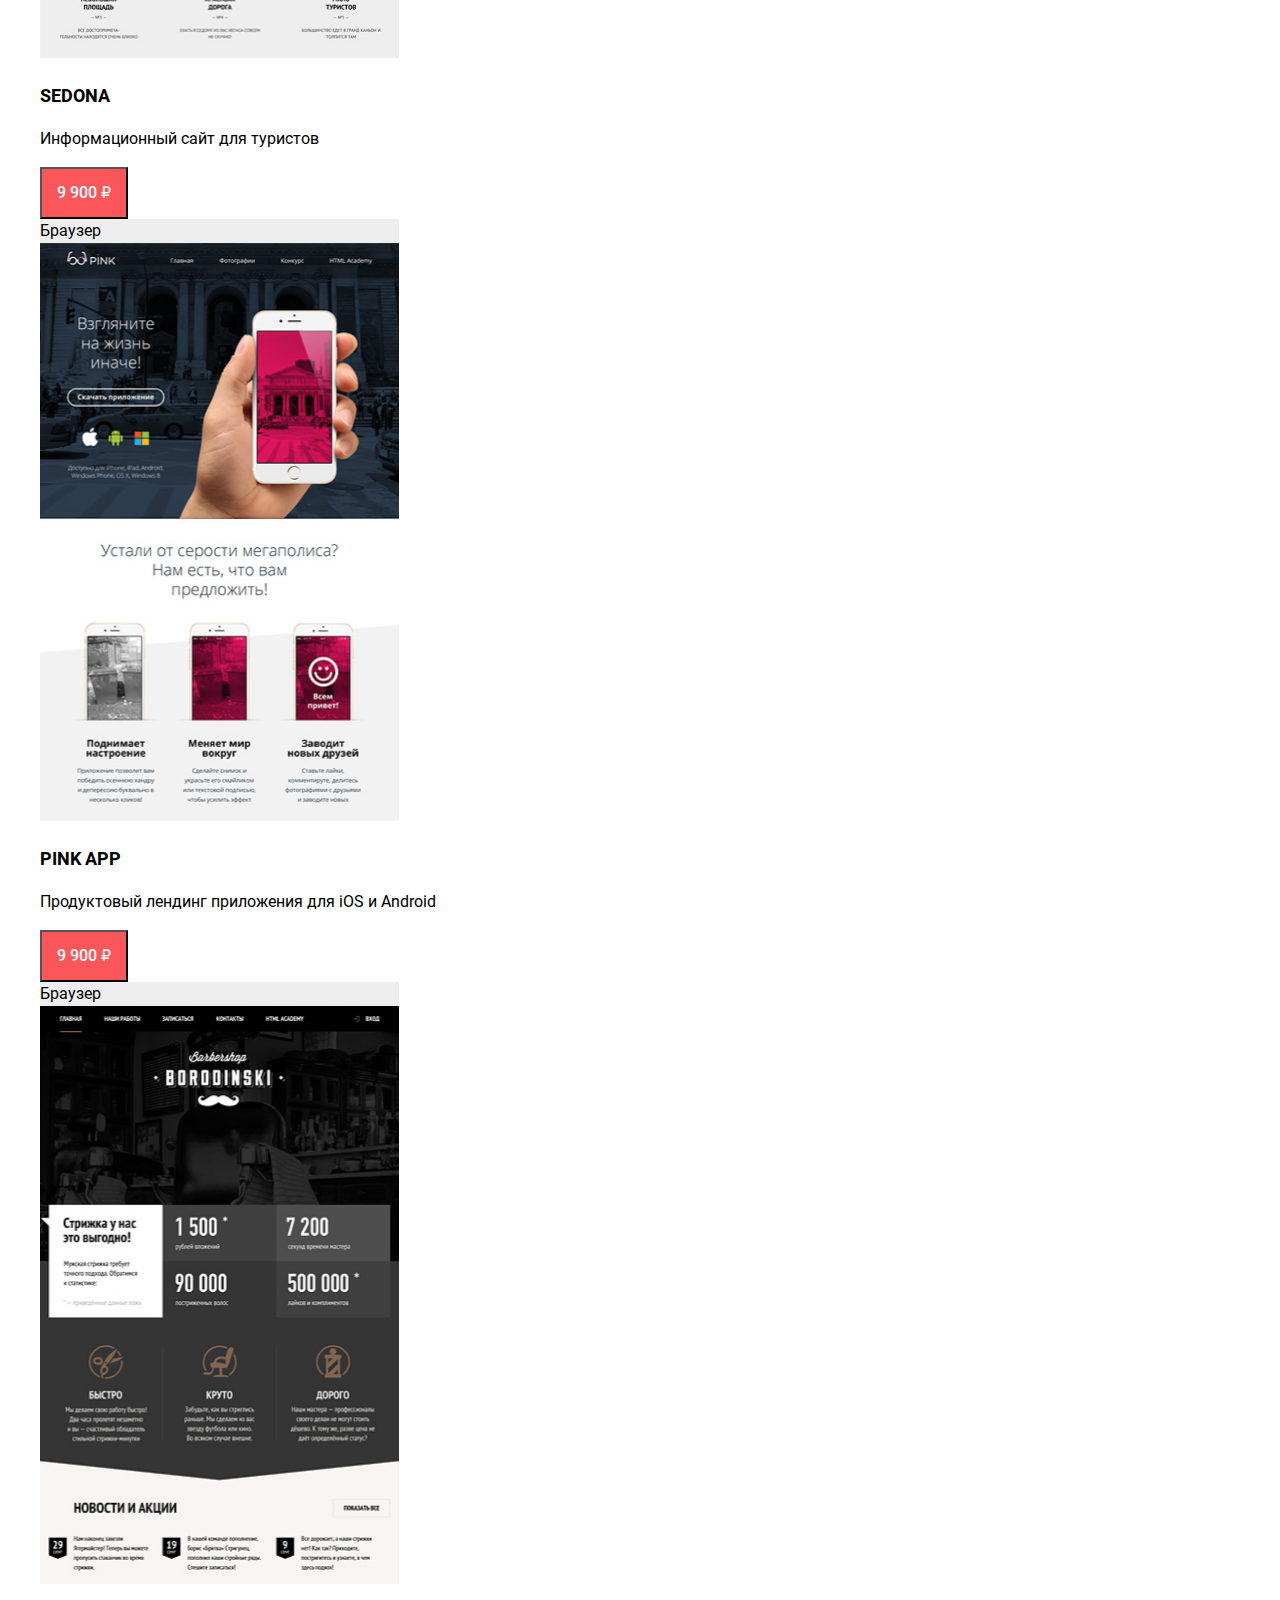
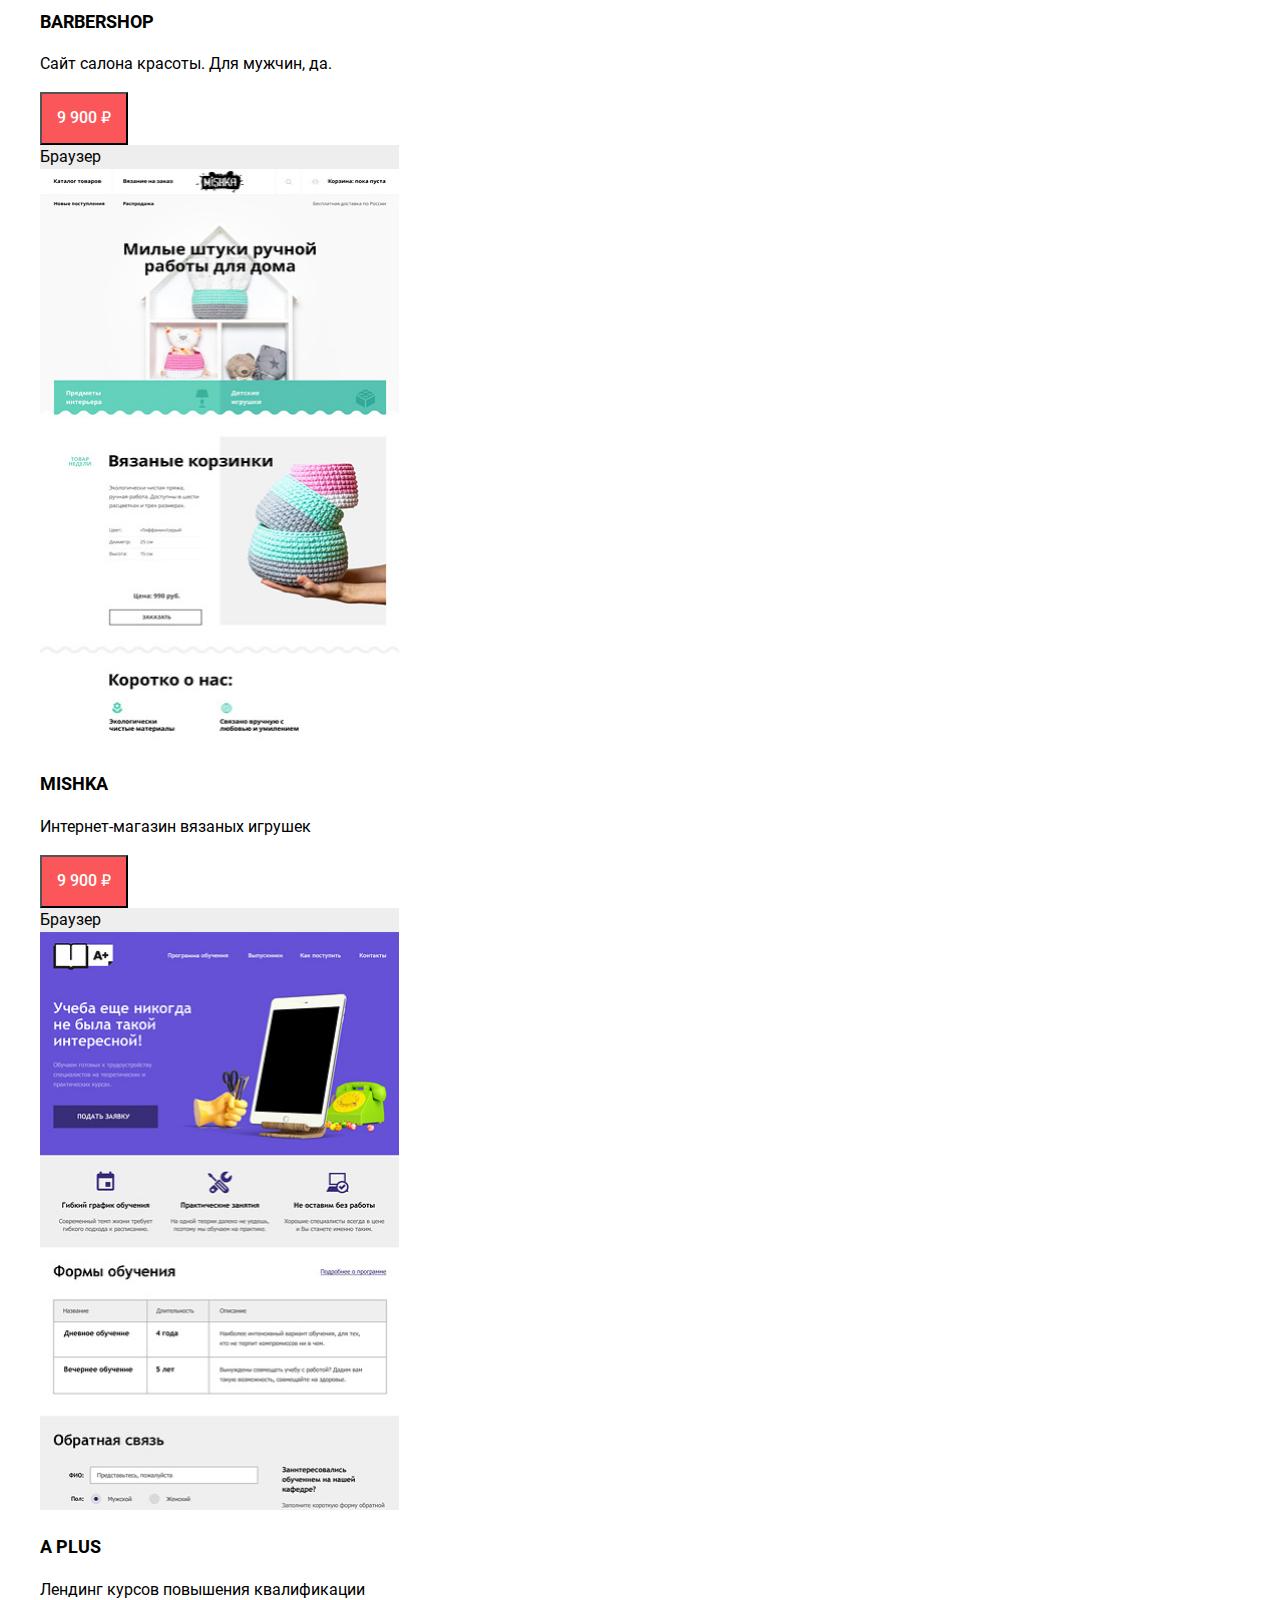
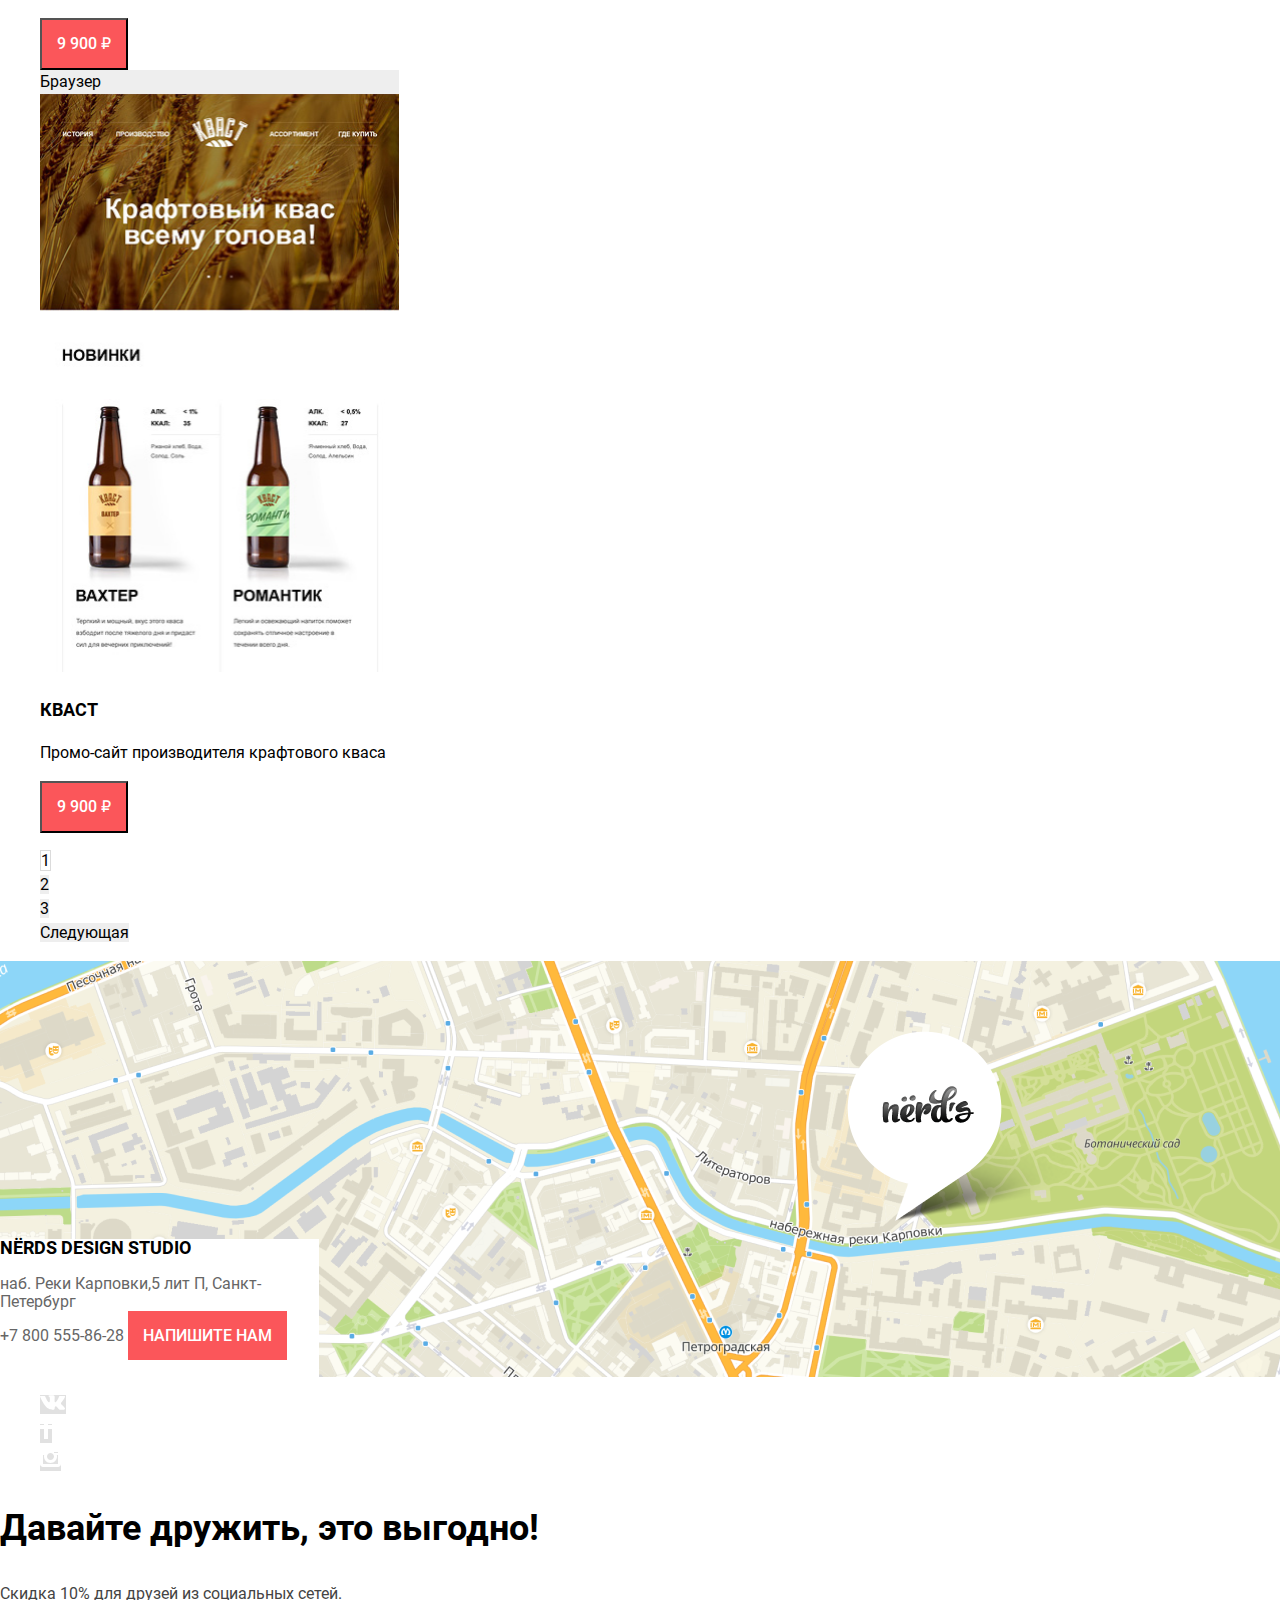
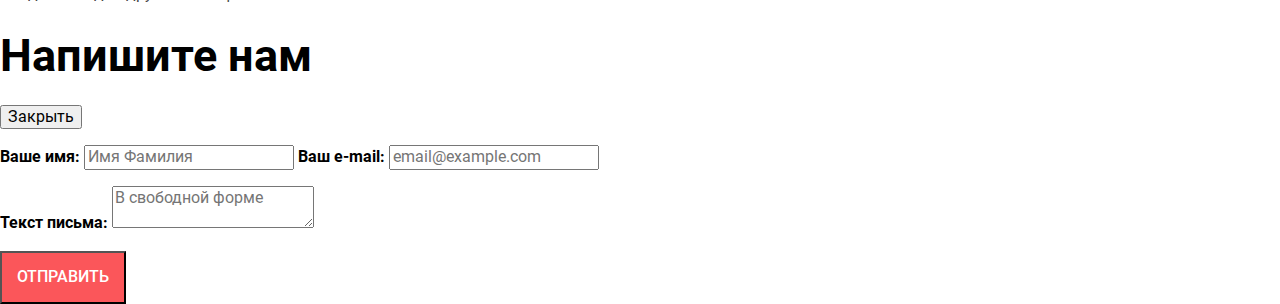
==== commit 8a2deaeb: "Homework7" ====
--- a/catalog.html
+++ b/catalog.html
@@ -25,7 +25,7 @@
             <a class="site-navigation-link" href="blank.html">Клиеты</a> 
           </li>
           <li>
-            <a class="site-navigation-link active" href="catalog.html">Магазин</a> 
+            <a class="site-navigation-link current-page" href="catalog.html">Магазин</a> 
           </li>
           <li>
             <a class="site-navigation-link" href="blank.html">Контакты</a> 
@@ -109,71 +109,73 @@
           <h2 class="hidden">Список шаблонов</h2>
           <p class="catalog-subject">Сортировать:</p>
           <ul class="sort-list">
-            <li class="sort-item"><button class="button-sort" type="button">По цене</button></li>
-            <li class="sort-item"><button class="button-sort" type="button">По типу</button></li>
-            <li class="sort-item"><button class="button-sort" type="button">По названию</button></li>
+            <li class="sort-item"><a class="sort-link current-sort" href="#">По цене</a></li>
+            <li class="sort-item"><a class="sort-link" href="#">По типу</a></li>
+            <li class="sort-item"><a class="sort-link" href="#">По названию</a></li>
           </ul>
-          <button class="button-sort button-sort-down" type="button">По возрастанию</button>
-          <button class="button-sort button-sort-up" type="button">По убыванию</button>
+            <ul class="sort-list-direction">
+              <a class="button-sort button-sort-down" href="#">По возрастанию</a>
+              <a class="button-sort button-sort-up" href="#">По убыванию</a>
+            </ul>
         </div>
 
         <ul class="templates-list">
           <li class="template-item">
             <div class="browser">Браузер</div>
             <img  class="template-image" src="img/catalog/img-sedona.png" width="359" height="578" alt="сайт Sedona">
-            <h3 class="template-item-title"><a href="blank.html">Sedona</a></h3>            
+            <h3><a class="template-title-link" href="blank.html">Sedona</a></h3>            
             <p>Информационный сайт для туристов</p>
-            <button class="button" type="button">9 900 &#8381;</button>
+            <button class="button button-template" type="button">9 900 &#8381;</button>
           </li>
           <li>
             <div class="browser">Браузер</div>
             <img  class="template-image" src="img/catalog/img-pink.png" width="359" height="578" alt="сайт Pink app">
-            <h3 class="template-item-title"><a href="blank.html">Pink app</a></h3>
-            <p>Продуктовый лендингприложения для iOS и Android</p>
-            <button class="button" type="button">9 900 &#8381;</button>
+            <h3><a class="template-title-link" href="blank.html">Pink app</a></h3>
+            <p>Продуктовый лендинг приложения для iOS и Android</p>
+            <button class="button button-template" type="button">9 900 &#8381;</button>
           </li>
           <li>
             <div class="browser">Браузер</div>
             <img  class="template-image" src="img/catalog/img-barbershop.png" width="359" height="578" alt="сайт Barbershop">
-            <h3 class="template-item-title"><a href="blank.html">Barbershop</a></h3>
-            <p>Сайт салона красоты.Для мужчин, да.</p>
-            <button class="button" type="button">9 900 &#8381;</button>
+            <h3><a class="template-title-link" href="blank.html">Barbershop</a></h3>
+            <p>Сайт салона красоты. Для мужчин, да.</p>
+            <button class="button button-template" type="button">9 900 &#8381;</button>
           </li>
           <li>
             <div class="browser">Браузер</div>
             <img  class="template-image" src="img/catalog/img-mishka.jpg" width="359" height="578" alt="сайт Mishka">
-            <h3 class="template-item-title"><a href="blank.html">Mishka</a></h3>
+            <h3><a class="template-title-link" href="blank.html">Mishka</a></h3>
             <p>Интернет-магазин вязаных игрушек</p>
-            <button class="button" type="button">9 900 &#8381;</button>
+            <button class="button button-template" type="button">9 900 &#8381;</button>
           </li>
           <li>
             <div class="browser">Браузер</div>
             <img  class="template-image" src="img/catalog/img-aplus.png" width="359" height="578" alt="сайт A plus">
-            <h3 class="template-item-title"><a href="blank.html">A plus</a></h3>
+            <h3><a class="template-title-link" href="blank.html">A plus</a></h3>
             <p>Лендинг курсов повышения квалификации</p>
-              <button class="button" type="button">9 900 &#8381;</button>
+              <button class="button button-template" type="button">9 900 &#8381;</button>
           </li>
           <li>
             <div class="browser">Браузер</div>
             <img  class="template-image" src="img/catalog/img-kvast.png" width="359" height="578" alt="сайт Кваст">
-            <h3 class="template-item-title"><a href="blank.html">Кваст</a></h3>
-            <p>Промо-сайт производителякрафтового кваса</p>
-            <button class="button" type="button">9 900 &#8381;</button>
+            <h3><a class="template-title-link" href="blank.html">Кваст</a></h3>
+            <p>Промо-сайт производителя крафтового кваса</p>
+            <button class="button button-template" type="button">9 900 &#8381;</button>
           </li>
         </ul>
 
         <ul class="pagination-list">
           <li class="pagination-item">
-            <button class="button-pagination" type="button">1</button>
-          </li>
-          <li class="pagination-item">
-            <button class="button-pagination" type="button">2</button>
-          </li>
-          <li class="pagination-item">
-            <button class="button-pagination" type="button">3</button>
-          </li>
-          <li class="pagination-item">
-            <button class="button-pagination" type="button">Следующая</button>
+            <a class="button-grey current-page-templates">1</a>
+          </li>
+          <li class="pagination-item">
+            <a class="button-grey" href="blank.html">2</a>
+          </li>
+          <li class="pagination-item">
+            <a class="button-grey" href="blank.html">3</a>
+          </li>
+          <li class="pagination-item">
+            <a class="button-grey" href="blank.html">Следующая</a>
           </li>
         </ul>
       </section>
@@ -182,12 +184,15 @@
     <footer class="main-footer">
       <section class="footer-contacts">
         <h2 class="hidden">Контакты</h2>
-        <p class="footer-contacts-caption">Nёrds design studio</p>
-        <address>
-          <p>наб. Реки Карповки,5 лит П, Санкт-Петербург</p>
-        <a class="footer-phone" href="tel:+78005558628">+7 800 555-86-28</a>
-        <a class="button" href="blank.html">Напишите нам</a>
-        </address>
+        <div class="marker"></div>
+        <div class="contacts-cart">
+          <p class="footer-caption">Nёrds design studio</p>
+          <address>
+            <p>наб. Реки Карповки,5 лит П, Санкт-Петербург</p>
+            <a class="footer-phone" href="tel:+78005558628">+7 800 555-86-28</a>
+            <a class="button" href="blank.html">Напишите нам</a>
+          </address>
+        </div>
       </section>
       <section class="footer-socials">
         <h2 class="hidden">Социальные сети</h2>
@@ -202,8 +207,8 @@
             <a class="social-button" href="#"><img class="social-img" src="/img/icon-insta.svg" width="21" height="21" alt="Инстаграм."></a>
           </li>
         </ul>
-        <p class="footer-socials-slogan">Давайте дружить, это выгодно!</p>
-        <p class="footer-socials-text">Скидка 10% для друзей из социальных сетей.</p>
+        <p class="footer-slogan">Давайте дружить, это выгодно!</p>
+        <p class="footer-text">Скидка 10% для друзей из социальных сетей.</p>
     </section>
     </footer>
 
@@ -213,7 +218,7 @@
       <form class="popup-form" action="https://echo.htmlacademy.ru" method="post">
         <p>
           <label class="popup-form-label">Ваше имя:
-            <input class="popup-input-text" type="text" name="name" placeholder="Иия Фамилия">
+            <input class="popup-input-text" type="text" name="name" placeholder="Имя Фамилия">
           </label>
           <label class="popup-form-label">Ваш e-mail:
             <input class="popup-input-text" type="email" name="e-mail" placeholder="email@example.com ">
--- a/css/style.css
+++ b/css/style.css
@@ -42,14 +42,17 @@
   --yellow-500: #E5A722;
   --grey-100: #EEEEEE;
   --grey-300: #DFDFDF;
+  --grey-350: #DBDBDB;
   --grey-400: #E1E1E1;
   --grey-500: #D5D5D5;
   --grey-600: #D7DCDE;
   --grey-700: #B4B9BB;
   --grey-800: #666666;
+  --grey-850: #4D4D4D;
   --grey-900: #444444;
   --white: #ffffff;
-  --white-03: rgba(255,255,255, 0.3);
+  --white-03: rgba(255,255,255,0.3);
+  --black-03: rgba(0,0,0,0.3);
 }
 
 /* Global */
@@ -64,6 +67,7 @@
 
 a {
   text-decoration: none;
+  color: var(--black);
 }
 
 ul {
@@ -109,7 +113,25 @@
 }
 .button-yellow:active{
   background-color: var(--yellow-500);
-}
+  color: var(--white-03);
+}
+
+.button-grey {
+  background-color: var(--grey-100);
+  color: var(--black);
+}
+.button-grey:hover {
+  background-color: var(--grey-300);
+}
+.button-grey:active {
+  background-color: var(--grey-500);
+  color: var(--black-03);
+}
+
+.button-template:active {
+  color: var(--white);
+}
+
 /* Header */
 
 .main-header {
@@ -142,7 +164,6 @@
 .site-navigation-link:active,
 .basket-link:active,
 .main-header-logo:active {
-  color: inherit;
   opacity: 0.3;
 }
 
@@ -211,7 +232,80 @@
   opacity: 0.1;
 }
 
+/* Catalog */
+
+.main-title {
+  font-size: 55px;
+  font-weight: 500;
+  background-color: var(--grey-100);
+}
+
+.catalog-subject {
+  font-size: 18px;
+  font-weight: 700;
+  text-transform: uppercase;
+}
+
+.sort-link {
+  color: var(--black);
+  font-size: 14px;
+  text-transform: uppercase;
+  opacity: 0.3;
+}
+.current-sort,
+.sort-link:active {
+  opacity: 1;
+}
+.sort-link:hover {
+  opacity: 0.6;
+}
+.sort-link:active {
+  opacity: 1;
+}
+
+/* Templates-list */
+
+.browser {
+  background-color: var(--grey-100);
+  width: 359px;
+}
+.browser:hover {
+  background-color: var(--grey-850);
+}
+
+.template-title-link {
+  font-size: 18px;
+  font-weight: 700;
+  text-transform: uppercase;
+}
+.template-title-link:hover {
+  color: var(--red-100);
+}
+.template-title-link:active {
+  color: inherit;
+  opacity: 0.3;
+}
+
+.current-page-templates {
+  background-color: var(--white);
+  border: 1px solid var(--grey-350);
+}
+
 /* Footer */
+
+.footer-contacts {
+  background: url(/img/map.png) no-repeat;
+  height: 416px;
+}
+.marker {
+  background: url(/img/map-marker.png) 847px 70px no-repeat;
+  height: 260px;
+}
+.contacts-cart {
+  background-color: var(--white);
+  width: 319px;
+  height: 308px;
+}
 
 .footer-caption {
   font-size: 18px;
